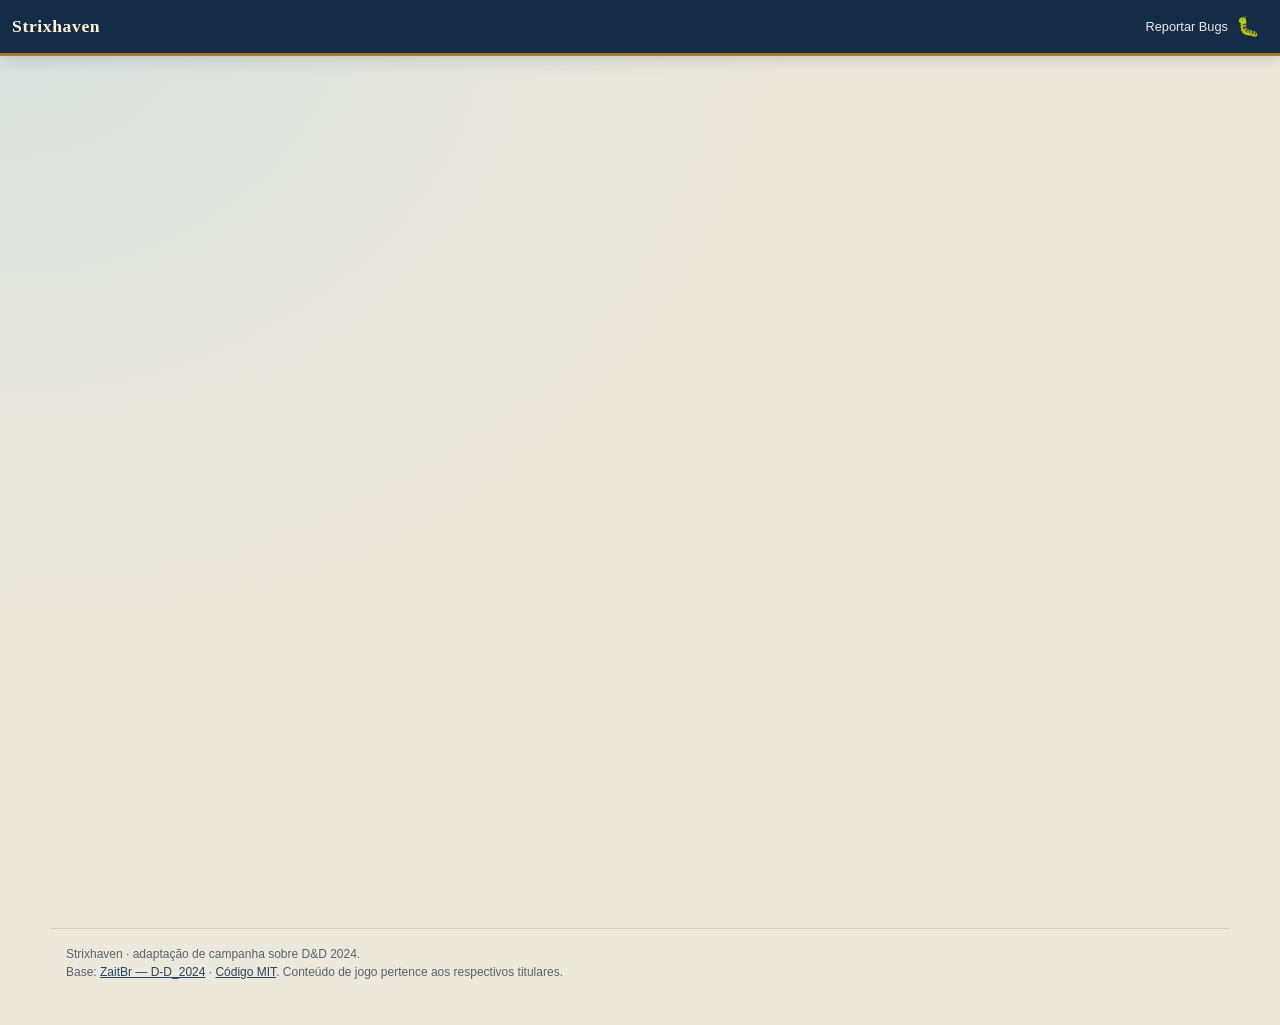
==== site/index.html @ 26463510 "Adiciona personalizacao e recursos de Strixhaven" ====
<!DOCTYPE html>
<html lang="pt-BR">
<head>
  <meta charset="UTF-8">
  <meta http-equiv="Content-Security-Policy" content="default-src 'self'; script-src 'self' 'unsafe-inline' https://www.gstatic.com https://apis.google.com; style-src 'self' 'unsafe-inline'; img-src 'self' data: https://*.googleusercontent.com https://*.google.com; connect-src 'self' https://*.googleapis.com https://firestore.googleapis.com https://*.firebaseio.com https://*.firebaseapp.com https://www.gstatic.com; font-src 'self'; frame-src https://accounts.google.com https://*.firebaseapp.com; object-src 'none'; base-uri 'self';">
  <meta name="viewport" content="width=device-width, initial-scale=1.0">
  <meta name="theme-color" content="#152b43">
  <title>Strixhaven — Fichas de estudantes · D&D 2024</title>
  <link rel="manifest" href="manifest.json">
  <link rel="icon" href="img/strixhaven.svg" type="image/svg+xml">
  <link rel="apple-touch-icon" href="img/strixhaven-192.png">
  <link rel="stylesheet" href="css/app.css">
  <link rel="stylesheet" href="css/strixhaven.css">
</head>
<body>

  <!-- Barra de navegação superior -->
  <header id="app-header">
    <button id="btn-voltar" class="header-btn" style="display:none">
      <svg id="icone-voltar" width="24" height="24" viewBox="0 0 24 24" fill="none" stroke="currentColor" stroke-width="2"><path d="M15 18l-6-6 6-6"/></svg>
    </button>
    <h1 id="header-titulo">Strixhaven <span class="header-versao"></span></h1>
    <!-- Número da build do GitHub Actions. Fica oculto e serve só para
         diagnóstico (aparece no rodapé das notas de versão). O selo visível
         do header é a versão MANUAL, definida em js/versao.js. -->
    <span id="build-numero" hidden>v0</span><!-- VERSION_AUTO -->
    <div id="header-acoes"></div>
    <!-- Separador visual entre o bloco de notas de versão (#header-acoes) e
         o bloco de reportar bug: sem ele os dois grudam e o emoji de um
         parece pertencer ao outro (ver app.css). Some sozinho quando
         #header-acoes está vazio, via CSS. -->
    <span class="header-separador no-print" aria-hidden="true"></span>
    <span id="label-reportar-bug" class="header-rotulo no-print">Reportar Bugs</span>
    <button id="btn-reportar-bug" class="header-btn no-print" title="Reportar problema ou sugestão" aria-label="Reportar Bugs">🐛</button>
  </header>

  <!-- Conteúdo principal (gerenciado pelo router) -->
  <main id="app-content"></main>
  <footer class="sh-creditos no-print">Strixhaven · adaptação de campanha sobre D&amp;D 2024.<br>Base: <a href="https://github.com/ZaitBr-bit/D-D_2024" target="_blank" rel="noopener noreferrer">ZaitBr — D-D_2024</a> · <a href="../LICENSE">Código MIT</a>. Conteúdo de jogo pertence aos respectivos titulares.</footer>

  <!-- Modal reutilizável -->
  <div id="modal-overlay" class="modal-overlay" style="display:none">
    <div id="modal-container" class="modal-container">
      <div id="modal-header" class="modal-header">
        <h2 id="modal-titulo"></h2>
        <button class="modal-fechar" onclick="fecharModal()">&times;</button>
      </div>
      <div id="modal-corpo" class="modal-corpo"></div>
      <div id="modal-acoes" class="modal-acoes"></div>
    </div>
  </div>

  <!-- Toast de notificação -->
  <div id="toast-container" class="toast-container"></div>

  <!-- Scripts como módulos ES -->
  <script type="module" src="js/app.js"></script>

</body>
</html>
---- site/css/app.css ----
/* ============================================================
   D&D 5.5 - Ficha de Personagem - Estilos Principais
   Tema claro, otimizado para impressão PDF
   ============================================================ */

/* --- Reset e base --- */
*, *::before, *::after { box-sizing: border-box; margin: 0; padding: 0; }

:root {
  --bg: #faf8f4;
  --bg-card: #ffffff;
  --bg-input: #f5f2ed;
  --primary: #7b2d26;
  --primary-light: #a0453d;
  --primary-dark: #5a1f1a;
  --secondary: #c4a35a;
  --secondary-light: #e0cc8a;
  --accent: #1a5276;
  --text: #2c2c2c;
  --text-muted: #6b6b6b;
  --text-light: #999;
  --border: #d5cfc5;
  --border-light: #e8e0d4;
  --success: #27ae60;
  --danger: #c0392b;
  --warning: #f39c12;
  --info: #2980b9;
  --radius: 8px;
  --radius-sm: 4px;
  --shadow: 0 2px 8px rgba(0,0,0,0.08);
  --shadow-lg: 0 4px 16px rgba(0,0,0,0.12);
  --header-h: 56px;
  --safe-top: env(safe-area-inset-top, 0px);
  --safe-bottom: env(safe-area-inset-bottom, 0px);
}

html { font-size: 16px; -webkit-text-size-adjust: 100%; }

body {
  font-family: -apple-system, BlinkMacSystemFont, 'Segoe UI', Roboto, sans-serif;
  background: var(--bg);
  color: var(--text);
  line-height: 1.5;
  min-height: 100dvh;
  padding-top: calc(var(--header-h) + var(--safe-top));
  padding-bottom: var(--safe-bottom);
  -webkit-font-smoothing: antialiased;
}

/* --- Header --- */
#app-header {
  position: fixed; top: 0; left: 0; right: 0;
  height: calc(var(--header-h) + var(--safe-top));
  padding-top: var(--safe-top);
  background: var(--primary);
  color: #fff;
  display: flex; align-items: center;
  padding-left: 12px; padding-right: 12px;
  z-index: 100;
  box-shadow: 0 2px 4px rgba(0,0,0,0.2);
}
#app-header h1 {
  flex: 1; font-size: 1.1rem; font-weight: 600;
  white-space: nowrap; overflow: hidden; text-overflow: ellipsis;
}
.header-versao {
  font-size: 0.6em; font-weight: 400; text-transform: lowercase;
  opacity: 0.65; vertical-align: middle;
}
/* Selo de versão clicável: a classe só é aplicada quando a rota atual é a
   home (ver atualizarSeloVersaoClicavel em app.js). Nas demais rotas o
   selo continua sem cursor de mão nem sublinhado -- é texto inerte. */
.header-versao--clicavel {
  cursor: pointer;
  text-decoration: underline dotted;
  text-underline-offset: 2px;
}
.header-versao--clicavel:hover,
.header-versao--clicavel:active {
  opacity: 1;
}
.header-btn {
  background: none; border: none; color: #fff;
  width: 40px; height: 40px; display: flex; align-items: center; justify-content: center;
  cursor: pointer; border-radius: 50%; flex-shrink: 0;
}
.header-btn:active { background: rgba(255,255,255,0.15); }
/* Botão com ícone + rótulo em texto (ex.: "📋 Notas de versão"), diferente
   do .header-btn circular só-ícone (voltar, reportar bug). */
.header-btn-rotulado {
  background: none; border: none; color: #fff;
  height: 40px; padding: 0 10px; display: flex; align-items: center; gap: 6px;
  cursor: pointer; border-radius: 20px; flex-shrink: 0;
  font-size: 0.85rem; white-space: nowrap;
}
.header-btn-rotulado:active { background: rgba(255,255,255,0.15); }
.header-icone { font-size: 1.1rem; line-height: 1; }
.header-rotulo {
  font-size: 0.8rem; color: #fff; opacity: 0.9;
  white-space: nowrap; flex-shrink: 0;
}
#btn-reportar-bug {
  font-size: 1.2rem;
}
#header-acoes { display: flex; align-items: center; gap: 4px; }
/* Separador visual entre o bloco de notas de versão e o de reportar bug.
   Some sozinho quando #header-acoes está vazio (fora da home, sem botão
   de notas -- não há bloco pra separar). */
.header-separador {
  width: 1px; height: 24px; background: rgba(255,255,255,0.25);
  margin: 0 8px; flex-shrink: 0;
}
#header-acoes:empty + .header-separador { display: none; }

@media (max-width: 480px) {
  /* No mobile os rótulos em texto somem e sobra só o ícone, com espaço
     suficiente entre os botões pra não ficar tudo grudado. */
  .header-rotulo { display: none; }
  .header-btn-rotulado { padding: 0; width: 40px; justify-content: center; border-radius: 50%; }
  #header-acoes { gap: 8px; }
  .header-separador { margin: 0 6px; }
}

/* --- Main content --- */
#app-content {
  max-width: 800px;
  margin: 0 auto;
  padding: 16px;
  min-height: calc(100dvh - var(--header-h));
}

/* --- Cards --- */
.card {
  background: var(--bg-card);
  border: 1px solid var(--border-light);
  border-radius: var(--radius);
  box-shadow: var(--shadow);
  padding: 16px;
  margin-bottom: 12px;
}
.card-header {
  display: flex; align-items: center; justify-content: space-between;
  margin-bottom: 12px; padding-bottom: 8px;
  border-bottom: 2px solid var(--primary);
}
.card-header h2 { font-size: 1rem; color: var(--primary); font-weight: 700; }
.card-header h3 { font-size: 0.9rem; color: var(--primary); font-weight: 600; }

/* --- Botões --- */
.btn {
  display: inline-flex; align-items: center; justify-content: center; gap: 6px;
  padding: 10px 20px; border: none; border-radius: var(--radius);
  font-size: 0.9rem; font-weight: 600; cursor: pointer;
  transition: background 0.2s, transform 0.1s;
  text-decoration: none; line-height: 1.2;
  flex-shrink: 0; white-space: nowrap;
}
.btn:active { transform: scale(0.97); }
.btn-primary { background: var(--primary); color: #fff; }
.btn-primary:hover { background: var(--primary-light); }
.btn-secondary { background: var(--border-light); color: var(--text); }
.btn-secondary:hover { background: var(--border); }
.btn-accent { background: var(--accent); color: #fff; }
.btn-accent:hover { background: #236b99; }
.btn-success { background: var(--success); color: #fff; }
.btn-danger { background: var(--danger); color: #fff; }
.btn-outline {
  background: transparent; color: var(--primary);
  border: 2px solid var(--primary);
}
.btn-outline:hover { background: var(--primary); color: #fff; }
.btn-sm { padding: 6px 12px; font-size: 0.8rem; }
.btn-cantrip { background: transparent; color: var(--accent); border: 2px solid var(--accent); font-weight: 700; }
.btn-cantrip:hover { background: var(--accent); color: #fff; }
.btn-lg { padding: 14px 28px; font-size: 1rem; }
.btn-block { width: 100%; }
.btn-icon {
  width: 36px; height: 36px; padding: 0;
  border-radius: 50%; font-size: 1.1rem;
}
.btn:disabled { opacity: 0.5; cursor: not-allowed; }

/* --- Formulários --- */
.form-group { margin-bottom: 14px; }
.form-label {
  display: block; font-size: 0.8rem; font-weight: 600;
  color: var(--text-muted); margin-bottom: 4px; text-transform: uppercase;
  letter-spacing: 0.5px;
}
.form-input, .form-select, .form-textarea {
  width: 100%; padding: 10px 12px;
  border: 1px solid var(--border);
  border-radius: var(--radius-sm);
  font-size: 0.95rem; background: var(--bg-input);
  color: var(--text); transition: border-color 0.2s;
  font-family: inherit;
}
.form-input:focus, .form-select:focus, .form-textarea:focus {
  outline: none; border-color: var(--primary);
  box-shadow: 0 0 0 2px rgba(123,45,38,0.15);
}
.form-textarea { resize: vertical; min-height: 80px; }
.form-select { appearance: none; background-image: url("data:image/svg+xml,%3Csvg xmlns='http://www.w3.org/2000/svg' width='12' height='12' viewBox='0 0 12 12'%3E%3Cpath fill='%236b6b6b' d='M6 8L1 3h10z'/%3E%3C/svg%3E"); background-repeat: no-repeat; background-position: right 12px center; padding-right: 32px; }

.form-check {
  display: flex; align-items: center; gap: 8px;
  padding: 6px 0; cursor: pointer;
}
.form-check input[type="checkbox"], .form-check input[type="radio"] {
  width: 18px; height: 18px; accent-color: var(--primary);
}

/* --- Grid e layout --- */
.row { display: flex; flex-wrap: wrap; gap: 12px; }
.col { flex: 1; min-width: 0; }
.col-2 { flex: 0 0 calc(50% - 6px); }
.col-3 { flex: 0 0 calc(33.33% - 8px); }
.col-4 { flex: 0 0 calc(25% - 9px); }
.text-center { text-align: center; }
.text-right { text-align: right; }
.mt-1 { margin-top: 8px; }
.mt-2 { margin-top: 16px; }
.mt-3 { margin-top: 24px; }
.mb-1 { margin-bottom: 8px; }
.mb-2 { margin-bottom: 16px; }
.gap-1 { gap: 8px; }
.flex { display: flex; }
.flex-wrap { flex-wrap: wrap; }
.items-center { align-items: center; }
.justify-between { justify-content: space-between; }
.hidden { display: none !important; }

/* --- Tags / Badges --- */
.badge {
  display: inline-block; padding: 2px 8px;
  border-radius: 12px; font-size: 0.75rem; font-weight: 600;
  line-height: 1.4;
}
.badge-primary { background: var(--primary); color: #fff; }
.badge-secondary { background: var(--border-light); color: var(--text-muted); }
.badge-accent { background: var(--accent); color: #fff; }
.badge-success { background: #d4edda; color: #155724; }
.badge-warning { background: #fff3cd; color: #856404; }

/* --- Tabelas --- */
.table-wrapper { overflow-x: auto; -webkit-overflow-scrolling: touch; }
table {
  width: 100%; border-collapse: collapse;
  font-size: 0.85rem;
}
th, td { padding: 8px 10px; text-align: left; border-bottom: 1px solid var(--border-light); }
th { font-weight: 700; color: var(--primary); background: #f9f6f2; font-size: 0.8rem; text-transform: uppercase; letter-spacing: 0.3px; white-space: nowrap; }
tr:hover td { background: #faf8f4; }

/* --- Wizard de criação --- */
.wizard-steps {
  display: flex; gap: 0; margin-bottom: 20px;
  overflow-x: auto; -webkit-overflow-scrolling: touch;
  padding-bottom: 4px;
}
.wizard-step {
  flex: 1; min-width: 40px; text-align: center;
  padding: 8px 4px; font-size: 0.7rem; font-weight: 600;
  color: var(--text-muted); position: relative;
  border-bottom: 3px solid var(--border-light);
  transition: all 0.3s;
  cursor: pointer;
  overflow: hidden;
}
.wizard-step-label {
  white-space: nowrap;
  overflow: hidden;
  text-overflow: ellipsis;
}
.wizard-step.active {
  color: var(--primary); border-bottom-color: var(--primary);
}
.wizard-step.done {
  color: var(--success); border-bottom-color: var(--success);
}
.wizard-step-num {
  display: inline-flex; align-items: center; justify-content: center;
  width: 22px; height: 22px; border-radius: 50%;
  background: var(--border-light); color: var(--text-muted);
  font-size: 0.7rem; font-weight: 700; margin-bottom: 2px;
}
.wizard-step.active .wizard-step-num { background: var(--primary); color: #fff; }
.wizard-step.done .wizard-step-num { background: var(--success); color: #fff; }

/* (wizard-nav antigo removido - agora usa wizard-nav-fixed) */

/* --- Card de opção unificado (ui-opcoes.js) ---
   Substitui .selection-card, .magia-card e .levelup-subclasse-card.
   Duas densidades: `ampla` para 1-entre-poucos, `densa` para N-entre-muitos. */
.opcao-grid { display: grid; gap: 8px; }
.opcao-grid.ampla { grid-template-columns: repeat(auto-fill, minmax(140px, 1fr)); }
/* Densa reproduz a .magias-grid antiga (app.css ~803): coluna via
   auto-fill(180px) DESDE SEMPRE, sem breakpoint nenhum -- 2 colunas ja
   cabiam a partir de ~368px de largura (2*180+8 de gap = 368). A versao
   anterior desta regra travava em 1 coluna ate 480px e so ai trocava pra
   auto-fill(200px): achado da Rodada 2 de correcao da Task 9 (I2), a GRADE
   nunca tinha sido comparada, so o CARD. `margin-top: 8px` tambem vem da
   .magias-grid -- sem ele, cabecalhos como "Magias Especiais" (grimorio.js,
   margin:8px 0 4px) colapsavam pra 8px acima da grade e agora ficavam 4px. */
.opcao-grid.densa { grid-template-columns: repeat(auto-fill, minmax(180px, 1fr)); margin-top: 8px; }

/* Padding/text-align/overflow INCONDICIONAIS na base, igual ao
   .selection-card antigo (que sempre teve `padding: 12px`, `text-align:
   center` e `overflow: hidden`, dentro ou fora de grade -- confirmado lendo
   o .selection-card original, HEAD:site/css/app.css antes desta migração).
   Task 8 corrigiu o padding pela raiz: antes ele só existia dentro de
   .opcao-grid.ampla/.densa, e todo .opcao-card fora de grade -- os popups de
   escolha de classe/traço/ferramenta/equipamento, e o card de condição na
   ficha -- ficava sem respiro nenhum entre a borda e o texto.
   Achado I1 da revisão final: `text-align: center` e `overflow: hidden`
   tiveram a MESMA falha estrutural que o padding já teve -- `text-align`
   morava só em `.opcao-grid.ampla .opcao-card` (escopado por grade) e
   `overflow` nunca tinha sido levado para `.opcao-card` nenhum. Seis cards
   migrados vivem fora de qualquer `.opcao-grid` (creator/passo-classe.js:
   110,126,140; passo-especie.js:128; passo-antecedente.js:147;
   passo-equipamento.js:334) e perderam a centralização; sem overflow:hidden,
   conteúdo longo vaza da borda em vez de ser cortado. Densa (que nunca foi
   centralizada -- o .magia-card original não tinha text-align nenhum, texto
   à esquerda por fluxo normal) ganha o override de volta logo abaixo, no
   mesmo bloco que já escopa os outros valores específicos dela. */
.opcao-card {
  padding: 12px;
  border: 2px solid var(--border-light);
  border-radius: var(--radius);
  background: var(--bg-card);
  cursor: pointer;
  transition: border-color 0.2s, background 0.2s, box-shadow 0.2s;
  position: relative;
  overflow: hidden;
  text-align: center;
  user-select: none;
}
.opcao-card:hover { border-color: var(--primary-light); background: #fef9f8; }
.opcao-card.selecionada {
  border-color: var(--primary); background: #fef2f0;
  box-shadow: 0 0 0 1px var(--primary);
}
/* Densa sobrepõe com os valores que o .magia-card (regra antiga, ainda em
   app.css, linha ~772) sempre teve. Achado da Rodada 1 de correcao da
   Task 9: ao escrever o bloco unificado (Task 1) so os valores do
   .selection-card (ampla) foram levados pra base -- o .magia-card (densa)
   tinha um conjunto proprio de valores para varias destas propriedades, e
   nenhuma delas tinha sido escopada por densidade. Resultado medido: os 76
   cards de magia, ao herdar .opcao-card na Task 9, mudaram de fonte, cor de
   selecao, arredondamento de canto e cor de hover -- exatamente o que este
   bloco corrige, um valor por vez, comparado com o .magia-card original.
   `text-align: left` (achado I1 da revisão final): densa nunca foi
   centralizada -- ver comentário do bloco base, acima. */
.opcao-grid.densa .opcao-card { padding: 8px 10px; border-radius: var(--radius-sm); text-align: left; }
.opcao-grid.densa .opcao-card:hover { background: #faf8f4; }
/* copia literal da expressao do .magia-card.selecionada (linha ~787) --
   NAO converter pra hexadecimal, o color-mix e o valor real la. */
.opcao-grid.densa .opcao-card.selecionada { background: color-mix(in srgb, var(--primary) 8%, white); }

/* `justify-content: center` INCONDICIONAL (achado I1 da revisão final):
   igual ao padding/text-align acima, centralizar o título só valia dentro de
   `.opcao-grid.ampla .opcao-card .opcao-nome` -- fora de grade nenhuma
   densidade sobrepunha o `space-between` da base, e um `<div class=
   "opcao-nome">` com um único filho de texto vira flex-start com
   `justify-content: space-between` (a regra CSS de distribuição com 1 item
   só), então o título ficava colado à esquerda mesmo com `text-align:
   center` inline no HTML (que não tem efeito nenhum no eixo principal de um
   filho flex -- quem manda ali é justify-content). Nenhum adaptador de
   opcoes-dominio.js popula `tags` hoje (todos devolvem `[]`), então não há
   caso real de dois filhos brigando por espaço para `center` atrapalhar; se
   isso mudar, cabe reavaliar. Densa cancela `display:flex` inteiro (ver
   `display: block` duas regras abaixo), então esta mudança não afeta densa.
   `cursor: pointer` e `-webkit-tap-highlight-color: transparent` (achado I4
   da revisão final): o `.magia-card-nome` antigo sempre teve essas duas
   declarações (era o alvo real do toque/clique que abre a descrição da
   magia -- grimorio.js e bruxo.js compensavam com `style="cursor:pointer"`
   inline; creator/passo-magias.js:172,460 e levelup-ui.js:1186 tinham o
   mesmo listener vivo no nome mas ficaram sem a declaração, e sem o
   `-webkit-tap-highlight-color` nenhum dos cinco tinha). */
.opcao-card .opcao-nome {
  font-weight: 700; font-size: 0.9rem; color: var(--text); line-height: 1.2;
  display: flex; justify-content: center; align-items: baseline; gap: 8px;
  cursor: pointer; -webkit-tap-highlight-color: transparent;
}
/* Densa: fonte do nome do .magia-card-nome era 0.85rem (base do bloco unificado
   veio do .selection-card .card-nome, que sempre foi 0.9rem -- valores
   diferentes, nunca escopados por densidade ate aqui).
   `display: block` TAMBEM precisou entrar aqui -- achado por MEDICAO, nao
   so por leitura do CSS, e corrigido em DUAS rodadas: a Rodada 1 corrigiu
   so o `justify-content` (um card com badge de dominio mostrava a estrela
   colada na esquerda e o nome empurrado/cortado na direita), mas deixou
   `display: flex`, `gap: 8px` e `align-items: baseline` intocados no mesmo
   bloco -- a revisao da Rodada 2 (C1) apontou que os TRES seguiam
   divergentes pelo MESMO motivo: `.badge-dominio` tem `margin-right: 4px`
   (app.css ~900); no fluxo normal antigo do `.magia-card-nome` (nunca teve
   flex nenhum) a separacao badge-nome era esse 4px mais o espaco de texto
   entre o `</span>` e o nome (~7,4px medidos); como filho flex, esse espaco
   em branco e descartado e quem manda e o `gap: 8px` -- uns 12px, 62% a
   mais. `display: block` neutraliza justify-content/gap/align-items de uma
   vez so (nenhum dos tres faz efeito fora de flex/grid), entao a linha de
   `justify-content: flex-start` da Rodada 1 virou redundante e saiu daqui. */
.opcao-grid.densa .opcao-card .opcao-nome { font-size: 0.85rem; display: block; }
.opcao-card .opcao-tags {
  font-size: 0.65rem; text-transform: uppercase; letter-spacing: 0.04em;
  color: var(--text-muted); font-weight: 700; white-space: nowrap;
}
.opcao-card .opcao-resumo {
  font-size: 0.75rem; color: var(--text-muted); margin-top: 4px;
}
/* Densa: .magia-card-meta era 0.7rem, tinha `display:flex; gap:6px;
   flex-wrap:wrap` (varias tags de escola/conc./M$ lado a lado com respiro
   fixo) -- isso vale em qualquer profundidade, por isso descendente (sem
   `>`) abaixo.
   O `margin-top`, porem, PRECISA saber a profundidade -- diagnostico
   corrigido na Rodada 2 (I3), o da Rodada 1 estava errado (atribuia a
   diferenca a "estrutura interna" e "resumo as vezes vazio" do bruxo.js,
   sem justificar o numero). O `gap: 2px` antigo vivia no PROPRIO
   `.magia-card` (pai flex-column), e so afeta filhos DIRETOS em fluxo
   normal -- em 4 dos 5 arquivos `.opcao-nome`/`.opcao-resumo` sao filhos
   diretos do card (o `.opcao-check` e absolute, sai do fluxo, entao sobra
   so nome+resumo pro gap:2px separar). Em bruxo.js (linhas ~347-368) o
   card monta `.opcao-card > div[flex;gap:6px] > div[flex:1] >
   (.opcao-nome, .opcao-resumo)` -- nome e resumo sao NETOS do card, o
   `gap: 2px` do avo nunca os alcancava: separacao ANTIGA de 0px ali,
   sempre, resumo vazio ou nao. Por isso o margin-top e feito em duas
   regras: 0 por padrao (qualquer profundidade, bate com bruxo.js) e 2px
   só quando `.opcao-resumo` é filho DIRETO do card (`>`, bate com os
   outros 4 arquivos) -- a mais especifica por ordem de declaracao (mesma
   especificidade do seletor descendente, o `>` nao soma pontos) vence
   quando as duas batem. */
.opcao-grid.densa .opcao-card .opcao-resumo {
  font-size: 0.7rem; margin-top: 0;
  display: flex; gap: 6px; flex-wrap: wrap;
}
.opcao-grid.densa .opcao-card > .opcao-resumo { margin-top: 2px; }

/* Marcador de seleção: um círculo no canto, que é a forma já usada pelas
   telas de magia (76 cards). É a ÚNICA forma de marcar seleção -- tanto os
   cards migrados quanto os que montarSeletor desenha usam este marcador. */
.opcao-card .opcao-check {
  position: absolute; top: 2px; right: 2px;
  width: 28px; height: 28px; border-radius: 50%;
  border: 2px solid var(--border); background: white;
  display: flex; align-items: center; justify-content: center;
  font-size: 0.8rem; color: white; transition: all 0.2s;
  cursor: pointer; -webkit-tap-highlight-color: transparent; z-index: 2;
}
.opcao-card.selecionada .opcao-check { background: var(--primary); border-color: var(--primary); }
.opcao-card.selecionada .opcao-check::after { content: '\2713'; }
.opcao-card.bloqueada .opcao-check { pointer-events: none; }
/* Densidade ampla (1-entre-poucos: classe/especie/antecedente/alinhamento do
   criador, migrados na Task 7) reproduz o comportamento antigo do
   .selection-card .card-check: o marcador fica OCULTO ate o card ser
   selecionado, e so entao aparece. NAO mexe na densa -- e o vocabulario que
   as telas de magia (76 cards, ainda .magia-card hoje) vao herdar na Task 9,
   e la o anel SEMPRE visivel e o comportamento pretendido (e o que
   .magia-card-check ja faz). Escopar por densidade evita que a correcao
   visual desta tarefa mude o marcador que a Task 9 ainda vai migrar.
   Sem padding-right reservado: o .selection-card antigo tambem nao
   reservava espaco para o circulo (nem quando 20px, sempre oculto por
   padrao) -- reservar aqui deixaria o nome permanentemente descentralizado
   no estado NAO selecionado, que e o estado mais comum e por isso o que
   mais importa bater com o original (medido em 02-vs-original.png). */
.opcao-grid.ampla .opcao-card .opcao-check { display: none; }
.opcao-grid.ampla .opcao-card.selecionada .opcao-check { display: flex; }
/* DEFEITO da Task 2, achado e corrigido na Task 13: sem `display` proprio,
   este <div> herdava o padrao de bloco e ocupava a LARGURA INTEIRA do
   card -- so o TEXTO ficava embaixo (bloco seguinte de `.opcao-resumo`
   quebra linha antes dele), mas a AREA CLICAVEL ia de borda a borda. Com
   um resumo que quebra em exatamente duas linhas -- o que os 75 talentos
   fazem, de sobra, por variarem muito de tamanho -- essa faixa cai bem no
   centro geometrico do card, e tanto um clique automatizado no centro
   quanto o dedo de quem mira o meio do card pra selecionar acaba abrindo
   "ver detalhes" em vez de marcar o talento (talentos-levelup.spec.mjs,
   caso Artifista, reproduzia isso 100% das vezes). `display: inline-block`
   faz a caixa encolher pro tamanho do proprio texto -- continua na sua
   propria linha (o bloco anterior, `.opcao-resumo`, sempre quebra linha
   antes dele, com ou sem isto) e continua respeitando o `text-align` do
   card (centralizado em `.opcao-grid.ampla`, a esquerda em `.densa`,
   IGUAL a antes) -- so a caixa invisivel de clique fica do tamanho do
   texto, nao do card. Nada muda visualmente (medido no navegador: mesma
   posicao/tamanho de texto nas duas densidades, antes e depois). */
.opcao-card .opcao-ver {
  display: inline-block;
  font-size: 0.72rem; color: var(--primary); margin-top: 4px;
  cursor: pointer; -webkit-tap-highlight-color: transparent;
}
/* O detalhe da opção não é mais embutido no card: "ver detalhes" abre um
   popup empilhado (ver abrirDetalheOpcao em ui-opcoes.js). Expandir dentro
   do card empurrava a lista inteira para baixo, justamente quando o jogador
   está comparando opções -- por isso as regras `.opcao-detalhe`/`.aberta`
   saíram daqui. */

/* Bloqueada: continua legível, mas fora da seleção. */
.opcao-card.bloqueada {
  opacity: 0.45; background: var(--bg-input); cursor: not-allowed;
  pointer-events: none;
}
.opcao-card .opcao-motivo {
  font-size: 0.72rem; color: var(--text-muted); font-style: italic; margin-top: 3px;
}

/* Cabeçalho de grupo e linha que revela as bloqueadas do grupo. */
.opcao-grupo {
  font-size: 0.7rem; font-weight: 700; text-transform: uppercase;
  letter-spacing: 0.05em; color: var(--text-muted);
  margin: 12px 0 4px; padding-bottom: 2px;
  border-bottom: 1px solid var(--border-light);
  display: flex; justify-content: space-between; gap: 8px;
}
.opcao-revelar {
  font-size: 0.72rem; color: var(--primary);
  border: 1px dashed var(--border); border-radius: var(--radius-sm);
  padding: 5px 9px; margin-top: 6px; cursor: pointer; background: var(--bg-card);
}

/* Filtros rápidos: reaproveita a aparência de .chip, sem o comportamento. */
.opcao-filtros { display: flex; flex-wrap: wrap; gap: 4px; margin-bottom: 8px; }
.opcao-filtro {
  font-size: 0.75rem; border: 1px solid var(--border); border-radius: 999px;
  padding: 3px 10px; cursor: pointer; background: var(--bg-card); color: var(--text);
}
.opcao-filtro.ativo { background: var(--primary); color: #fff; border-color: var(--primary); }
.opcao-contagem { font-size: 0.72rem; color: var(--text-muted); margin-bottom: 6px; }

/* Troca em dois passos (montarTroca). */
.opcao-passo { margin-bottom: 10px; }
.opcao-passo-num {
  display: inline-block; width: 18px; height: 18px; border-radius: 50%;
  background: var(--primary); color: #fff; font-size: 0.7rem;
  text-align: center; line-height: 18px; font-weight: 700; margin-right: 5px;
}
.opcao-passo.resolvido { opacity: 0.6; }
.opcao-passo-alterar {
  font-size: 0.72rem; color: var(--text-muted);
  text-decoration: underline; cursor: pointer; margin-left: 8px;
}

/* --- Atributos (display) --- */
.atributos-grid {
  display: grid;
  grid-template-columns: repeat(3, 1fr);
  gap: 10px;
}
.atributo-box {
  text-align: center; padding: 12px 8px;
  border: 2px solid var(--border);
  border-radius: var(--radius);
  background: var(--bg-card);
}
.atributo-nome {
  font-size: 0.65rem; font-weight: 700;
  text-transform: uppercase; color: var(--text-muted);
  letter-spacing: 0.5px;
}
.atributo-mod {
  font-size: 1.6rem; font-weight: 800;
  color: var(--primary); line-height: 1.2;
}
.atributo-valor {
  font-size: 0.8rem; color: var(--text-muted);
  background: var(--bg-input); border-radius: 10px;
  display: inline-block; padding: 1px 10px; margin-top: 4px;
}
.atributo-box.destaque { border-color: var(--primary); }

/* --- Ficha stats --- */
.stats-row {
  display: flex; flex-wrap: wrap; gap: 8px;
  justify-content: center; margin-bottom: 12px;
}
.stat-box {
  text-align: center; padding: 8px 14px;
  border: 2px solid var(--border);
  border-radius: var(--radius);
  min-width: 80px;
}
.stat-label { font-size: 0.65rem; font-weight: 700; text-transform: uppercase; color: var(--text-muted); }
.stat-value { font-size: 1.3rem; font-weight: 800; color: var(--primary); }
.stat-unit { font-size: 0.55em; font-weight: 600; color: var(--text-muted); }

/* --- Proficiencias de Equipamento --- */
.prof-equip-row {
  display: flex; flex-wrap: wrap; gap: 6px 16px;
  justify-content: center; align-items: center;
  margin-bottom: 12px; padding: 6px 12px;
  background: var(--bg-card); border-radius: var(--radius);
  border: 1px solid var(--border-light);
}
.prof-equip-group {
  display: flex; align-items: center; gap: 4px; flex-wrap: wrap;
}
.prof-equip-label {
  font-size: 0.7rem; font-weight: 700; text-transform: uppercase;
  color: var(--text-muted); margin-right: 2px;
}
.prof-equip-badge {
  font-size: 0.7rem; font-weight: 600; padding: 2px 8px;
  border-radius: 10px; white-space: nowrap;
}
.prof-equip-armadura { background: rgba(52,152,219,0.12); color: #2980b9; border: 1px solid rgba(52,152,219,0.25); }
.prof-equip-arma { background: rgba(192,57,43,0.1); color: #c0392b; border: 1px solid rgba(192,57,43,0.2); }
.prof-equip-nenhuma { background: var(--border-light); color: var(--text-muted); border: 1px solid var(--border); font-style: italic; }
.prof-equip-extra { font-style: italic; border-style: dashed !important; }

/* --- Secao de HP reorganizada --- */
.hp-section {
  display: flex; align-items: center; justify-content: center;
  gap: 16px; flex-wrap: wrap; margin-bottom: 4px;
}
.hp-main {
  display: flex; flex-direction: column; align-items: center; gap: 6px;
  flex: 1; min-width: 180px;
}
.hp-pv-display { text-align: center; }
.hp-pv-label {
  font-size: 0.7rem; font-weight: 700; text-transform: uppercase; color: var(--text-muted);
}
.hp-pv-value { font-size: 1.4rem; font-weight: 800; }
.hp-buttons { display: flex; gap: 6px; justify-content: center; }
.hp-secondary {
  display: flex; gap: 12px; align-items: stretch;
}
.hp-sub-box {
  text-align: center; padding: 8px 14px;
  border: 1px solid var(--border-light); border-radius: var(--radius);
  background: var(--bg-card); min-width: 90px;
  display: flex; flex-direction: column; justify-content: center; align-items: center;
}
.hp-sub-label {
  font-size: 0.65rem; font-weight: 700; text-transform: uppercase;
  color: var(--text-muted); margin-bottom: 2px;
}
.hp-sub-value { font-size: 1.05rem; font-weight: 700; }

/* Inspiracao Heroica - botao integrado */
.hp-inspiracao {
  display: flex; flex-direction: column; align-items: center; justify-content: center;
  gap: 3px; cursor: pointer; user-select: none;
  -webkit-tap-highlight-color: transparent;
  padding: 8px 14px; border-radius: var(--radius);
  border: 2px solid var(--border); background: var(--bg-card);
  transition: all 0.25s ease; min-width: 80px;
}
.hp-inspiracao:hover { border-color: var(--primary); background: rgba(52,73,94,0.06); }
.hp-inspiracao-ativa {
  border-color: #f1c40f !important; background: linear-gradient(135deg, #f39c12, #f1c40f) !important;
  box-shadow: 0 2px 8px rgba(241,196,15,0.35);
}
.hp-inspiracao-ativa:hover { background: linear-gradient(135deg, #e67e22, #f39c12) !important; }
.hp-inspiracao-ativa svg { fill: #fff; }
.hp-inspiracao-texto {
  font-size: 0.6rem; font-weight: 700; text-transform: uppercase;
  color: var(--text-muted); line-height: 1;
}
.hp-inspiracao-ativa .hp-inspiracao-texto { color: #fff; }

/* --- Perícias --- */
.pericias-lista { columns: 2; column-gap: 12px; }
.pericia-item {
  display: flex; align-items: center; gap: 6px;
  padding: 4px 0; font-size: 0.95rem;
  break-inside: avoid;
}
.pericia-prof {
  width: 14px; height: 14px; border-radius: 50%;
  border: 2px solid var(--border);
  flex-shrink: 0;
}
.pericia-prof.ativo { background: var(--primary); border-color: var(--primary); }
.pericia-prof.expertise { background: var(--secondary); border-color: var(--secondary); }
.pericia-bonus { font-weight: 700; min-width: 24px; text-align: right; color: var(--primary); }
.pericia-nome { color: var(--text); flex: 1; }

/* Badges de Vantagem/Desvantagem nas pericias */
.pericia-vd-badge {
  display: inline-flex;
  align-items: center;
  justify-content: center;
  width: 18px;
  height: 18px;
  border-radius: 4px;
  font-size: 0.6rem;
  font-weight: 800;
  flex-shrink: 0;
  line-height: 1;
  cursor: help;
}
.pericia-vd-badge.vantagem {
  background: var(--success);
  color: #fff;
}
.pericia-vd-badge.desvantagem {
  background: var(--danger);
  color: #fff;
}
.pericia-vd-badge.neutro {
  background: var(--text-muted);
  color: #fff;
  font-size: 0.7rem;
}

/* --- Salvaguardas --- */
.salvaguardas-grid {
  display: grid; grid-template-columns: repeat(2, 1fr);
  gap: 4px;
}
.salva-item {
  display: flex; align-items: center; gap: 6px;
  padding: 6px 8px; font-size: 0.85rem;
  border-radius: var(--radius-sm);
}
.salva-item.proficiente { background: #f0faf4; }

/* --- Inventário --- */
.inv-item {
  display: flex; align-items: center; gap: 8px;
  padding: 10px; border-bottom: 1px solid var(--border-light);
  transition: background 0.2s, opacity 0.2s;
}
.inv-item:last-child { border-bottom: none; }
.inv-item-nome { font-weight: 600; font-size: 0.9rem; }
.inv-item-detalhe { font-size: 0.8rem; color: var(--text-muted); }
.inv-item-acoes { display: flex; gap: 4px; align-items: center; flex-shrink: 0; }

/* Inventário: item equipado */
.inv-item-equipado {
  background: linear-gradient(90deg, rgba(45,106,79,0.06) 0%, transparent 100%);
  border-left: 3px solid var(--success, #2d6a4f);
}

/* Inventário: item com quantidade zero */
.inv-item-zerado {
  opacity: 0.4;
}

/* Inventário: seção título */
.inv-secao-titulo {
  font-size: 0.7rem;
  font-weight: 700;
  text-transform: uppercase;
  letter-spacing: 1px;
  color: var(--text-muted);
  padding: 8px 10px 4px;
  border-bottom: 1px solid var(--border-light);
  background: rgba(0,0,0,0.02);
  display: flex;
  justify-content: space-between;
  align-items: center;
  cursor: pointer;
  user-select: none;
  transition: background 0.2s;
}
.inv-secao-titulo:hover {
  background: rgba(0,0,0,0.05);
}
.inv-secao-chevron {
  font-size: 0.8rem;
  transition: transform 0.2s ease;
  display: inline-block;
}
.inv-secao-titulo.inv-secao-colapsada .inv-secao-chevron {
  transform: rotate(-90deg);
}
.inv-secao-body.inv-secao-body-oculto {
  display: none;
}

/* Detalhes: header colapsável */
.detalhes-header-colapsavel {
  cursor: pointer;
  user-select: none;
}
.detalhes-header-colapsavel:hover {
  background: rgba(0,0,0,0.03);
}
.detalhes-chevron {
  font-size: 0.85rem;
  color: var(--text-muted);
  transition: transform 0.2s ease;
  display: inline-block;
}
.detalhes-header-colapsado .detalhes-chevron {
  transform: rotate(-90deg);
}
.detalhes-body-oculto {
  display: none;
}

/* Inventário: handle de drag */
.inv-drag-handle {
  cursor: grab; color: var(--text-muted); font-size: 1rem;
  user-select: none; padding: 6px 4px; opacity: 0.7;
  transition: opacity 0.2s; touch-action: none;
}
.inv-item:hover .inv-drag-handle { opacity: 1; }
.inv-drag-handle:active { cursor: grabbing; }

/* Inventário: drag & drop estados */
.inv-item-dragging { opacity: 0.4; background: var(--bg-muted, #f0ece4); }
.inv-item-dragover { border-top: 2px solid var(--primary); }

/* Inventário: label equipar compacta */
.inv-equip-label { font-size: 0.75rem; white-space: nowrap; }

/* Inventário: botões mover */
.inv-btn-mover {
  background: none; border: 1px solid var(--border-light);
  border-radius: var(--radius-sm); cursor: pointer;
  font-size: 0.7rem; padding: 2px 5px; color: var(--text-muted);
}
.inv-btn-mover:hover { background: var(--bg-muted, #f0ece4); color: var(--text); }

/* --- Badges de proficiência --- */
.badge-prof {
  background: var(--success, #2d6a4f); color: #fff;
  font-size: 0.65rem; padding: 1px 6px; border-radius: 10px;
  font-weight: 600;
}
.badge-no-prof {
  background: var(--text-muted); color: #fff;
  font-size: 0.65rem; padding: 1px 6px; border-radius: 10px;
  font-weight: 600; opacity: 0.7;
}
.badge-prof-sm {
  background: var(--success, #2d6a4f); color: #fff;
  font-size: 0.6rem; padding: 0 4px; border-radius: 8px;
  font-weight: 600; vertical-align: middle;
}
.badge-no-prof-sm {
  background: #c4a882; color: #fff;
  font-size: 0.6rem; padding: 0 4px; border-radius: 8px;
  font-weight: 600; vertical-align: middle; opacity: 0.7;
}
.badge-warn {
  background: #e67700; color: #fff;
  font-size: 0.6rem; padding: 1px 6px; border-radius: 10px;
  font-weight: 600;
}

/* Item com/sem proficiência nos seletores */
.item-proficiente { opacity: 1; }
.item-sem-prof { opacity: 0.75; }
.item-sem-prof:hover { opacity: 1; }

/* Filtros de arma/armadura */
.filtro-arma.active, .filtro-armadura.active, .filtro-inv-cat.active {
  background: var(--primary); color: #fff; border-color: var(--primary);
}

/* --- Magias --- */
/* Tags de identificação rápida de magia na ficha */
.magia-tags {
  display: flex; flex-wrap: wrap; gap: 4px; margin-top: 3px;
}
.magia-tag {
  display: inline-flex; align-items: center;
  font-size: 0.65rem; font-weight: 600;
  padding: 1px 6px; border-radius: 9px;
  line-height: 1.4; white-space: nowrap;
  border: 1px solid transparent;
}
.tag-escola { background: #f0ece4; color: #7a6840; border-color: #e0d8c8; }
.tag-tempo { background: #e8f0e8; color: #3a6a3a; border-color: #c8dcc8; }
.tag-acao { background: #e8f0e8; color: #3a6a3a; border-color: #c8dcc8; }
.tag-acao-bonus { background: #e3f2fd; color: #1565c0; border-color: #90caf9; font-weight: 700; }
.tag-reacao { background: #fff8e1; color: #b45309; border-color: #fde68a; }
.tag-conc { background: #fff3e0; color: #c17a00; border-color: #ffe0b0; }
.tag-inst { background: #f3e5f5; color: #6a1b9a; border-color: #e1bee7; }
.tag-dur { background: #fce4ec; color: #ad1457; border-color: #f8bbd0; }
.tag-alcance { background: #ede7f6; color: #5e35b1; border-color: #d1c4e9; }

/* Layout legado mantido para ficha / impressão */
.magia-item {
  padding: 10px; border: 1px solid var(--border-light);
  border-radius: var(--radius-sm); margin-bottom: 6px;
  cursor: pointer; transition: background 0.2s;
}
.magia-item:hover { background: #faf8f4; }
.magia-item.preparada { border-left: 3px solid var(--primary); }
.magia-nome { font-weight: 700; font-size: 0.9rem; }
.magia-meta { font-size: 0.75rem; color: var(--text-muted); display: flex; flex-wrap: wrap; gap: 8px; margin-top: 2px; }
.magia-desc { font-size: 0.85rem; margin-top: 6px; line-height: 1.5; display: none; }
.magia-item.expandida .magia-desc { display: block; }

/* Contadores de magias preparadas/conhecidas */
.magia-contadores {
  display: flex; flex-wrap: wrap; gap: 6px; margin-bottom: 12px;
}
.magia-contador {
  font-size: 0.78rem; font-weight: 600; padding: 3px 8px;
  border-radius: 12px; background: var(--surface-variant);
  border: 1px solid var(--border-light);
}
.magia-contador.contador-cheio { background: #e8f5e9; border-color: var(--success); color: var(--success); }
.magia-contador.contador-excedido { background: #ffebee; border-color: var(--danger); color: var(--danger); }
.magia-contador.contador-dominio { background: #fff8e1; border-color: var(--secondary); color: #8d6e00; }

/* Magias de domínio (sempre preparadas) */
.magia-dominio { border-left: 3px solid var(--secondary); }
.badge-dominio { color: var(--secondary); font-size: 0.8rem; margin-right: 4px; }

/* Botão de remover/despreparar magia */
.btn-magia-remover {
  font-size: 0.7rem; padding: 2px 6px; border-radius: 4px;
  background: transparent; color: var(--danger); border: 1px solid var(--danger);
  cursor: pointer; transition: background 0.2s, color 0.2s;
}
.btn-magia-remover:hover { background: var(--danger); color: #fff; }

/* Magia já adicionada (opacidade reduzida na busca) */
.magia-ja-adicionada { opacity: 0.5; cursor: default !important; }

/* Espaços de magia */
.slots-grupo {
  display: flex; align-items: center; gap: 8px;
  padding: 6px 0;
}
.slots-grupo label { font-size: 0.85rem; font-weight: 600; min-width: 80px; }
.slot-bolha {
  width: 24px; height: 24px; border-radius: 50%;
  border: 2px solid var(--primary); cursor: pointer;
  transition: background 0.2s;
}
.slot-bolha.usado { background: var(--primary); }
.slot-bolha.slot-extra {
  border-style: dashed;
  opacity: 0.8;
}

/* --- Home: lista de personagens --- */
.char-list { display: flex; flex-direction: column; gap: 10px; }
.char-card {
  display: flex; align-items: center; gap: 12px;
  padding: 14px; cursor: pointer;
  transition: box-shadow 0.2s;
}
.char-card:hover { box-shadow: var(--shadow-lg); }
.char-avatar {
  width: 48px; height: 48px; border-radius: 50%;
  background: var(--primary); color: #fff;
  display: flex; align-items: center; justify-content: center;
  font-size: 1.2rem; font-weight: 800; flex-shrink: 0;
  overflow: hidden;
}
.char-avatar img {
  width: 100%;
  height: 100%;
  object-fit: cover;
  border-radius: 50%;
}
.char-info { flex: 1; }
.char-nome { font-weight: 700; font-size: 1rem; }
.char-detalhe { font-size: 0.8rem; color: var(--text-muted); }
.char-nivel { font-size: 0.85rem; font-weight: 700; color: var(--primary); }

/* --- Vazia state --- */
.empty-state {
  text-align: center; padding: 40px 20px;
  color: var(--text-muted);
}
.empty-state svg { margin-bottom: 16px; opacity: 0.4; }
.empty-state h2 { font-size: 1.2rem; margin-bottom: 8px; color: var(--text); }
.empty-state p { margin-bottom: 20px; }

/* --- Modal --- */
.modal-overlay {
  position: fixed; inset: 0;
  background: rgba(0,0,0,0.5);
  z-index: 200; display: flex;
  align-items: flex-end; justify-content: center;
  animation: fadeIn 0.2s;
}
.modal-container {
  background: var(--bg-card);
  border-radius: var(--radius) var(--radius) 0 0;
  width: 100%; max-width: 600px;
  max-height: 85dvh; overflow-y: auto;
  animation: slideUp 0.3s;
  padding-bottom: var(--safe-bottom);
}
.modal-header {
  display: flex; align-items: center; justify-content: space-between;
  padding: 16px; border-bottom: 1px solid var(--border-light);
  position: sticky; top: 0; background: var(--bg-card); z-index: 3;
}
.modal-header h2 { font-size: 1rem; font-weight: 700; }
.modal-fechar {
  width: 32px; height: 32px; border: none; background: none;
  font-size: 1.5rem; cursor: pointer; color: var(--text-muted);
  display: flex; align-items: center; justify-content: center;
  border-radius: 50%;
}
.modal-fechar:hover { background: var(--bg-input); }
.modal-corpo { padding: 16px; }
/* Rodapé de ações FIXO no fim do modal. Quem rola é o `.modal-container`
   (max-height 85dvh, overflow-y auto), e o cabeçalho já era sticky no topo --
   só o rodapé rolava junto com o conteúdo. Em listas longas, como os 75
   talentos do "Adicionar Talento", isso obrigava a rolar até o fim para achar
   Cancelar/Adicionar. Precisa de fundo opaco, senão os cards passam por baixo.
   Em modal curto, que não chega a rolar, `sticky` não tira o rodapé do lugar:
   ele fica no fluxo normal, como antes.

   z-index 3, e não 1 (bug relatado em 2026-08-13, print do "Adicionar
   Talento" no celular): o fundo opaco resolve o CORPO do card, mas não um
   descendente dele com z-index próprio. `.opcao-check` tem `z-index: 2`
   (regra do marcador de seleção, acima) e `.opcao-card` é
   `position: relative` SEM `z-index` -- e position relative com z-index
   auto NÃO abre contexto de empilhamento. Resultado: o círculo disputava a
   pilha direto com este rodapé e vencia, aparecendo solto sobre o botão
   "Adicionar" (o card em volta passava por baixo, porque o corpo é
   z-index auto). Qualquer valor > 2 resolve; 3 mantém a distância mínima
   e não invade as faixas já usadas no arquivo (overlay 200, toast 300).
   O cabeçalho subiu junto, pelo mesmo motivo e na mesma ponta. */
.modal-acoes {
  padding: 12px 16px; display: flex; gap: 8px; justify-content: flex-end;
  border-top: 1px solid var(--border-light);
  position: sticky; bottom: 0; background: var(--bg-card); z-index: 3;
}
/* Modal sem botões (o popup de detalhe, por exemplo) não pode exibir uma
   barra vazia com padding e borda presa no rodapé. */
.modal-acoes:empty { display: none; }

/* A largura do modal não comporta seis cards de atributo sem corte. */
.modal-corpo .atributos-grid-edicao {
  grid-template-columns: repeat(3, minmax(0, 1fr));
}
.modal-corpo .atributos-grid-edicao .atributo-box { min-width: 0; }

@keyframes fadeIn { from { opacity: 0; } to { opacity: 1; } }
@keyframes slideUp { from { transform: translateY(100%); } to { transform: translateY(0); } }

/* --- Toast --- */
.toast-container {
  position: fixed; bottom: 20px; left: 50%; transform: translateX(-50%);
  z-index: 300; display: flex; flex-direction: column; gap: 8px;
}
.toast {
  padding: 10px 20px; border-radius: var(--radius);
  background: #333; color: #fff; font-size: 0.85rem;
  box-shadow: var(--shadow-lg); animation: fadeIn 0.3s;
  max-width: 90vw; text-align: center;
}
.toast.success { background: var(--success); }
.toast.error { background: var(--danger); }

/* --- Info box --- */
.info-box {
  padding: 12px; border-radius: var(--radius-sm);
  font-size: 0.85rem; margin-bottom: 12px;
  border-left: 4px solid;
}
.info-box.info { background: #e8f4fd; border-color: var(--accent); color: #1a5276; }
.info-box.warning { background: #fff8e1; border-color: var(--warning); color: #7c6200; }
.info-box.success { background: #e8f5e9; border-color: var(--success); color: #1b5e20; }

/* --- Seção colapsável --- */
.collapsible-header {
  display: flex; align-items: center; justify-content: space-between;
  cursor: pointer; padding: 8px 0; user-select: none;
}
.collapsible-header::after {
  content: '\25BC'; font-size: 0.7rem; color: var(--text-muted);
  transition: transform 0.2s;
}
.collapsible-header.collapsed::after { transform: rotate(-90deg); }
.collapsible-body { overflow: hidden; transition: max-height 0.3s; }
.collapsible-body.collapsed { max-height: 0 !important; }

/* --- Separador de seção --- */
.section-divider {
  display: flex; align-items: center; gap: 8px;
  margin: 16px 0 12px;
}
.section-divider span {
  font-size: 0.8rem; font-weight: 700; color: var(--primary);
  text-transform: uppercase; white-space: nowrap;
}
.section-divider::after {
  content: ''; flex: 1; height: 2px; background: var(--border-light);
}

/* --- Markdown renderizado --- */
.md-content { font-size: 0.9rem; line-height: 1.6; }
.md-content p { margin-bottom: 8px; }
.md-content strong { color: var(--text); }
.md-content em { font-style: italic; }
.md-content ul, .md-content ol { margin: 8px 0; padding-left: 20px; }
.md-content li { margin-bottom: 4px; }
.md-content table { margin: 8px 0; }
.md-content h4 { margin-top: 12px; margin-bottom: 4px; color: var(--primary); font-size: 0.95rem; }

/* --- Número editável (HP, etc.) --- */
.editable-num {
  display: inline-flex; align-items: center; gap: 4px;
}
.editable-num button {
  width: 28px; height: 28px; border-radius: 50%;
  border: 1px solid var(--border); background: var(--bg-input);
  font-size: 1rem; cursor: pointer; display: flex;
  align-items: center; justify-content: center;
}
.editable-num button:active { background: var(--border); }
.editable-num span {
  min-width: 40px; text-align: center;
  font-weight: 700; font-size: 1.1rem;
}

/* --- Busca --- */
.search-box {
  position: relative; margin-bottom: 12px;
}
.search-box input {
  width: 100%; padding: 10px 12px 10px 36px;
  border: 1px solid var(--border); border-radius: var(--radius);
  font-size: 0.9rem; background: var(--bg-card);
}
.search-box input:focus { outline: none; border-color: var(--primary); }
.search-box::before {
  content: '\1F50D'; position: absolute;
  left: 10px; top: 50%; transform: translateY(-50%);
  font-size: 0.9rem; opacity: 0.4;
}

/* --- Tabs --- */
.tabs {
  display: flex; gap: 0; border-bottom: 2px solid var(--border-light);
  margin-bottom: 16px; overflow-x: auto;
}
.tab {
  padding: 10px 16px; font-size: 0.85rem; font-weight: 600;
  color: var(--text-muted); cursor: pointer; white-space: nowrap;
  border-bottom: 2px solid transparent;
  margin-bottom: -2px; transition: all 0.2s;
}
.tab:hover { color: var(--text); }
.tab.active { color: var(--primary); border-bottom-color: var(--primary); }

/* --- Chip/tag selecionável --- */
.chip {
  display: inline-flex; align-items: center; gap: 4px;
  padding: 4px 12px; border-radius: 16px;
  border: 1px solid var(--border); font-size: 0.8rem;
  cursor: pointer; transition: all 0.2s;
  user-select: none;
}
.chip:hover { border-color: var(--primary-light); }
.chip.selected { background: var(--primary); color: #fff; border-color: var(--primary); }
.chip .chip-remove { font-size: 0.9rem; cursor: pointer; margin-left: 2px; }

/* --- Contador (HP, spell slots) --- */
.counter {
  display: flex; align-items: center; gap: 6px;
}
.counter-btn {
  width: 32px; height: 32px; border-radius: 50%;
  border: 2px solid var(--border); background: var(--bg-card);
  font-size: 1.1rem; font-weight: 700; cursor: pointer;
  display: flex; align-items: center; justify-content: center;
  transition: all 0.2s;
}
.counter-btn:active { background: var(--border-light); }
.counter-value {
  font-size: 1.2rem; font-weight: 800;
  min-width: 40px; text-align: center;
}

/* --- Salvaguarda Contra Morte --- */
.morte-bolha {
  display: inline-block;
  width: 22px; height: 22px; border-radius: 50%;
  border: 2px solid var(--border);
  transition: background 0.2s, border-color 0.2s;
}
.morte-bolha.morte-sucesso {
  background: var(--success); border-color: var(--success);
}
.morte-bolha.morte-falha {
  background: var(--danger); border-color: var(--danger);
}

/* --- FAB Descanso (Floating Action Button) --- */
.fab-descanso {
  position: fixed;
  bottom: 20px;
  right: 20px;
  z-index: 100;
  display: flex;
  flex-direction: column-reverse;
  align-items: flex-end;
  gap: 8px;
  padding-bottom: var(--safe-bottom);
}
.fab-btn {
  width: 52px; height: 52px;
  border-radius: 50%;
  border: none;
  background: var(--primary);
  color: #fff;
  font-size: 1.4rem;
  box-shadow: var(--shadow-lg);
  cursor: pointer;
  display: flex; align-items: center; justify-content: center;
  transition: transform 0.2s, background 0.2s;
}
.fab-btn:active { transform: scale(0.92); }
.fab-menu {
  display: flex;
  flex-direction: column;
  gap: 6px;
  background: var(--bg-card);
  padding: 8px;
  border-radius: var(--radius);
  box-shadow: var(--shadow-lg);
  animation: fadeIn 0.2s;
}

/* ============================================================
   ESTILOS DE IMPRESSÃO / PDF
   ============================================================ */

/* Container de impressao (oculto na tela) */
#print-overlay {
  display: none;
}

@media print {
  @page {
    size: A4;
    margin: 8mm 6mm;
  }

  * { -webkit-print-color-adjust: exact !important; print-color-adjust: exact !important; }

  body {
    padding: 0 !important; margin: 0 !important; background: #fff;
    font-size: 9.5pt; line-height: 1.35;
    -webkit-font-smoothing: antialiased;
  }

  /* Ocultar tudo exceto o overlay de impressao */
  #app-header, .wizard-steps, .wizard-nav-fixed,
  .toast-container, .modal-overlay,
  .no-print { display: none !important; }

  #app-content { display: none !important; }

  #print-overlay {
    display: block !important;
    padding: 0;
    margin: 0;
  }

  /* --- Pagina de impressao --- */
  .print-page {
    page-break-after: always;
    padding: 0;
    position: relative;
  }
  .print-page:last-child { page-break-after: auto; }

  /* --- Cabecalho do personagem na impressao --- */
  .print-char-header {
    border-bottom: 2px solid #333;
    padding-bottom: 3mm;
    margin-bottom: 3mm;
  }
  /* Com foto, o cabecalho vira duas colunas: retrato + identidade. Sem
     foto, o bloco de identidade ocupa a largura como sempre ocupou. */
  .print-char-header-com-foto {
    display: flex;
    align-items: center;
    gap: 4mm;
  }
  .print-char-identidade { flex: 1; min-width: 0; }
  .print-char-foto {
    width: 22mm;
    height: 22mm;
    object-fit: cover;
    border: 1px solid #333;
    border-radius: 1.5mm;
    flex-shrink: 0;
    /* Sem isto o Chrome descarta o fundo/contraste da imagem ao imprimir. */
    -webkit-print-color-adjust: exact;
    print-color-adjust: exact;
  }
  .print-char-name {
    font-size: 16pt;
    font-weight: 800;
    margin: 0;
    line-height: 1.2;
  }
  .print-char-sub {
    font-size: 9pt;
    color: #444;
    margin-top: 1mm;
  }

  /* --- Stats de combate na impressao --- */
  .print-stats-row {
    display: flex;
    gap: 3mm;
    flex-wrap: wrap;
    margin-bottom: 3mm;
    padding: 2mm 0;
    border-bottom: 1px solid #ccc;
  }
  .print-stat-box {
    text-align: center;
    border: 1.5px solid #333;
    border-radius: 4px;
    padding: 1.5mm 3mm;
    min-width: 14mm;
  }
  .print-stat-label {
    font-size: 5.5pt;
    text-transform: uppercase;
    font-weight: 700;
    color: #666;
    letter-spacing: 0.3px;
  }
  .print-stat-value {
    font-size: 12pt;
    font-weight: 800;
    line-height: 1.2;
  }

  /* --- HP na impressao --- */
  .print-hp-row {
    display: flex;
    gap: 4mm;
    align-items: center;
    margin-bottom: 3mm;
    padding: 2mm;
    border: 1.5px solid #333;
    border-radius: 4px;
  }
  .print-hp-item {
    text-align: center;
    flex: 1;
  }
  .print-hp-label {
    font-size: 6pt;
    text-transform: uppercase;
    font-weight: 700;
    color: #666;
  }
  .print-hp-value {
    font-size: 14pt;
    font-weight: 800;
  }

  /* --- Proficiencias de armaduras/armas na impressao --- */
  .print-prof-row {
    display: flex;
    gap: 4mm;
    align-items: center;
    flex-wrap: wrap;
    margin-bottom: 3mm;
    padding: 1.5mm 2mm;
    border: 1px solid #bbb;
    border-radius: 3px;
    background: #fafafa;
  }
  .print-prof-group {
    display: flex;
    align-items: center;
    gap: 1.5mm;
    flex-wrap: wrap;
  }
  .print-prof-label {
    font-size: 7pt;
    font-weight: 700;
    text-transform: uppercase;
    color: #555;
    letter-spacing: 0.3px;
  }
  .print-prof-badge {
    font-size: 7.5pt;
    font-weight: 600;
    padding: 0.5mm 2mm;
    border-radius: 2px;
    border: 1px solid #999;
  }
  .print-prof-armadura {
    border-color: #2980b9;
    color: #2980b9;
  }
  .print-prof-arma {
    border-color: #c0392b;
    color: #c0392b;
  }
  .print-prof-nenhuma {
    color: #999;
    font-style: italic;
    border-color: #ccc;
  }
  .print-prof-extra {
    border-style: dashed;
    font-style: italic;
  }
  .print-prof-nota {
    width: 100%;
    font-size: 6pt;
    color: #888;
    text-align: center;
    margin-top: 0.5mm;
  }

  /* --- Secao generica de impressao --- */
  .print-section {
    margin-bottom: 3mm;
  }
  .print-section-title {
    font-size: 10pt;
    font-weight: 800;
    text-transform: uppercase;
    border-bottom: 2px solid #333;
    padding-bottom: 1mm;
    margin-bottom: 2mm;
    color: #222;
    letter-spacing: 0.5px;
  }

  /* --- Grid de atributos na impressao --- */
  .print-attr-grid {
    display: grid;
    grid-template-columns: repeat(6, 1fr);
    gap: 2mm;
    margin-bottom: 3mm;
  }
  .print-attr-box {
    text-align: center;
    border: 1.5px solid #333;
    border-radius: 4px;
    padding: 1.5mm 1mm;
  }
  .print-attr-name {
    font-size: 6pt;
    font-weight: 700;
    text-transform: uppercase;
    color: #555;
  }
  .print-attr-mod {
    font-size: 14pt;
    font-weight: 800;
    line-height: 1.2;
  }
  .print-attr-val {
    font-size: 7pt;
    color: #666;
  }

  /* --- Salvaguardas e sentidos na impressao --- */
  .print-saves-grid {
    display: grid;
    grid-template-columns: repeat(3, 1fr);
    gap: 1mm 3mm;
    margin-bottom: 2mm;
    font-size: 8.5pt;
  }
  .print-save-item {
    display: flex;
    align-items: center;
    gap: 1.5mm;
    padding: 0.5mm 0;
  }
  .print-save-prof {
    width: 6px;
    height: 6px;
    border-radius: 50%;
    border: 1px solid #333;
    flex-shrink: 0;
  }
  .print-save-prof.ativo {
    background: #333;
  }
  .print-save-bonus {
    font-weight: 700;
    min-width: 16px;
    text-align: right;
  }
  .print-senses-grid {
    display: flex;
    gap: 4mm;
    flex-wrap: wrap;
  }
  .print-sense-item {
    text-align: center;
    font-size: 8.5pt;
  }
  .print-sense-value {
    font-weight: 700;
    font-size: 11pt;
  }
  .print-sense-label {
    font-size: 6.5pt;
    color: #555;
  }

  /* --- Defesas na impressao --- */
  .print-defenses {
    font-size: 8.5pt;
    margin-bottom: 2mm;
  }
  .print-defenses strong {
    font-size: 7pt;
    text-transform: uppercase;
    letter-spacing: 0.3px;
  }

  /* --- Pericias na impressao --- */
  .print-skills-grid {
    display: grid;
    grid-template-columns: repeat(3, 1fr);
    gap: 0.5mm 4mm;
    font-size: 8pt;
    margin-bottom: 2mm;
  }
  .print-skill-item {
    display: flex;
    align-items: center;
    gap: 1.5mm;
    padding: 0.5mm 0;
    border-bottom: 0.5px dotted #ccc;
  }
  .print-skill-prof {
    width: 5px;
    height: 5px;
    border-radius: 50%;
    border: 1px solid #444;
    flex-shrink: 0;
  }
  .print-skill-prof.ativo { background: #444; }
  .print-skill-prof.expertise { background: #444; box-shadow: 0 0 0 1.5px #fff, 0 0 0 2.5px #444; }
  .print-skill-bonus {
    font-weight: 700;
    min-width: 14px;
    text-align: right;
    font-size: 8.5pt;
  }
  .print-skill-name {
    flex: 1;
    font-size: 7.5pt;
  }

  /* --- Itens equipados na impressao --- */
  /* Mesma estrutura em blocos da Mochila (Nome, Efeitos, Detalhes): o
     equipado usava uma unica linha flex com um "detalhe" so, que nunca
     chegava dividido ao PDF (issue #57). As regras de nome/efeito/detalhe
     ficam agrupadas com as da Mochila logo abaixo para nao duplicar valor. */
  .print-equip-list {
    font-size: 8pt;
  }
  .print-equip-item {
    display: block;
    padding: 1mm 0;
    border-bottom: 0.5px dotted #ccc;
    page-break-inside: avoid;
  }

  /* --- Layout multi-colunas para magias, tracos e features curtas --- */
  .print-multi-col {
    columns: 2;
    column-gap: 4mm;
    column-fill: balance;
  }
  .print-multi-col > * {
    break-inside: avoid;
    -webkit-column-break-inside: avoid;
  }

  /* --- Talentos / Caracteristicas expandidas --- */
  .print-feature {
    margin-bottom: 2mm;
    padding-bottom: 2mm;
    border-bottom: 0.5px solid #ddd;
    break-inside: avoid;
    -webkit-column-break-inside: avoid;
  }
  .print-feature:last-child { border-bottom: none; }
  .print-feature-name {
    font-weight: 700;
    font-size: 9.5pt;
    margin-bottom: 0.5mm;
  }
  .print-feature-badges {
    display: inline;
    margin-left: 2mm;
  }
  .print-feature-badge {
    font-size: 6pt;
    padding: 0.5mm 2mm;
    border: 0.5px solid #999;
    border-radius: 2px;
    margin-right: 1mm;
  }
  .print-feature-desc {
    font-size: 8.5pt;
    line-height: 1.4;
    color: #333;
  }
  .print-feature-desc p { margin: 1mm 0; }
  .print-feature-desc ul, .print-feature-desc ol { margin: 1mm 0; padding-left: 5mm; }
  .print-feature-desc li { margin-bottom: 0.5mm; }
  .print-feature-desc strong { font-weight: 700; }

  /* --- Magias na impressao --- */
  .print-spell {
    margin-bottom: 2mm;
    padding: 1.5mm 2mm;
    border: 0.5px solid #ccc;
    border-radius: 2px;
    break-inside: avoid;
    -webkit-column-break-inside: avoid;
  }
  .print-spell-name {
    font-weight: 700;
    font-size: 9pt;
  }
  .print-spell-meta {
    font-size: 7pt;
    color: #555;
    display: flex;
    gap: 2mm;
    flex-wrap: wrap;
    margin-top: 0.5mm;
    margin-bottom: 1mm;
    padding-bottom: 1mm;
    border-bottom: 0.5px dotted #ddd;
  }
  .print-spell-desc {
    font-size: 8pt;
    line-height: 1.35;
    color: #333;
  }
  .print-spell-desc p { margin: 0.5mm 0; }
  .print-spell-upcast {
    font-size: 7.5pt;
    color: #555;
    margin-top: 1mm;
    padding-top: 1mm;
    border-top: 0.5px dotted #ddd;
  }

  /* --- Inventario na impressao --- */
  /* Nome, efeito e detalhe, um por linha: em linha unica o item ficava
     ilegivel no papel e no PDF (issue #57). */
  .print-inv-item {
    display: block;
    padding: 1mm 0;
    border-bottom: 0.5px dotted #ccc;
    font-size: 8pt;
    page-break-inside: avoid;
  }
  /* Regras compartilhadas com .print-equip-* (Equipamento usa a mesma
     separacao Nome/Efeitos/Detalhes -- ver comentario acima). */
  .print-inv-name, .print-equip-name { display: block; font-weight: 700; }
  .print-inv-effect, .print-equip-effect { display: block; color: #333; font-size: 7.5pt; }
  .print-inv-detail, .print-equip-detail { display: block; color: #555; font-size: 7.5pt; }

  /* --- Detalhes pessoais na impressao --- */
  .print-detail-field {
    margin-bottom: 2mm;
  }
  .print-detail-label {
    font-size: 7pt;
    font-weight: 700;
    text-transform: uppercase;
    color: #666;
  }
  .print-detail-value {
    font-size: 8.5pt;
    line-height: 1.4;
  }

  /* --- Rodape de pagina --- */
  .print-page-footer {
    position: fixed;
    bottom: 3mm;
    left: 8mm;
    right: 8mm;
    text-align: center;
    font-size: 6pt;
    color: #999;
    border-top: 0.5px solid #ddd;
    padding-top: 1mm;
  }

  /* Utilitarios de impressao */
  .print-col-2 {
    display: grid;
    grid-template-columns: 1fr 1fr;
    gap: 3mm;
  }
  .print-col-3 {
    display: grid;
    grid-template-columns: 1fr 1fr 1fr;
    gap: 2mm;
  }
  .print-break-before { page-break-before: always; }
  .print-break-after { page-break-after: always; }
  .print-avoid-break { page-break-inside: avoid; }
  h2, h3 { page-break-after: avoid; }

  /* Markdown dentro de impressao */
  .print-feature-desc .md-content p { margin: 1mm 0; }
  .print-spell-desc .md-content p { margin: 0.5mm 0; }
}

/* --- Responsivo --- */
@media (max-width: 480px) {
  /* Prevenir zoom automatico do iOS ao focar em campos de texto */
  .form-input, .form-select, .form-textarea, input, select, textarea { font-size: 16px !important; }

  .atributos-grid { grid-template-columns: repeat(3, 1fr); }
  .opcao-grid.ampla { grid-template-columns: repeat(2, 1fr); }
  .pericias-lista { columns: 1; }
  .col-2, .col-3, .col-4 { flex: 0 0 100%; }

  /* Stats: flex centrado para alinhar ultima linha */
  .stats-row {
    display: flex;
    flex-wrap: wrap;
    gap: 6px;
    justify-content: center;
  }
  .stat-box {
    min-width: unset;
    padding: 6px 4px;
    flex: 1 1 calc(33.33% - 6px);
    max-width: calc(33.33% - 4px);
  }
  .stat-label { font-size: 0.6rem; }
  .stat-value { font-size: 1.15rem; }

  /* Inventario: compactar em mobile */
  .inv-item {
    padding: 8px 6px;
    gap: 6px;
  }
  .inv-item-nome { font-size: 0.82rem; }
  .inv-item-detalhe { font-size: 0.72rem; }
  .inv-item-acoes {
    flex-direction: column;
    gap: 4px;
    align-items: flex-end !important;
  }
  .inv-qty-control {
    order: 1;
  }
  .inv-equip-label {
    font-size: 0.65rem;
    gap: 3px !important;
    padding: 2px 0 !important;
    order: 2;
  }
  .inv-item-acoes .btn-icon {
    width: 28px; height: 28px;
    font-size: 0.9rem;
  }
  .inv-item-acoes [data-sheet-rem-inv] {
    order: 3;
  }
  .inv-drag-handle {
    font-size: 0.8rem;
    padding: 0;
  }

  /* Descricao curta: limitar altura em mobile */
  .inv-item .inv-item-detalhe {
    display: -webkit-box;
    -webkit-line-clamp: 2;
    line-clamp: 2;
    -webkit-box-orient: vertical;
    overflow: hidden;
  }

  /* Cards: padding menor em mobile */
  .card { padding: 12px; }
  .card-header { margin-bottom: 8px; padding-bottom: 6px; }
  .card-header h2 { font-size: 0.92rem; }

  /* Pericias: mais compactas */
  .pericia-item { 
    font-size: 0.88rem; 
    padding: 3px 0;
  }
  .pericias-grupo-header {
    font-size: 0.68rem;
    padding: 2px 6px;
  }

  /* Botoes menores em mobile */
  .btn-sm { padding: 5px 10px; font-size: 0.75rem; }

  /* Content padding menor */
  #app-content { padding: 10px; }

  /* Atributos: mais compactos */
  .atributo-box { padding: 8px 4px; }
  .atributo-mod { font-size: 1.4rem; }
  .atributo-nome { font-size: 0.6rem; }

  /* Salvaguardas */
  .salva-item { font-size: 0.8rem; padding: 4px 6px; }

  /* Slots de magia: compactar */
  .slots-grupo label { font-size: 0.78rem; min-width: 65px; }
  .slot-bolha { width: 20px; height: 20px; }

  /* Proficiencias equipamento mobile */
  .prof-equip-row { gap: 4px 10px; padding: 4px 8px; }
  .prof-equip-label { font-size: 0.62rem; }
  .prof-equip-badge { font-size: 0.62rem; padding: 1px 6px; }

  /* HP section mobile */
  .hp-section { gap: 10px; }
  .hp-main { min-width: 140px; }
  .hp-buttons { flex-wrap: wrap; }
  .hp-pv-value { font-size: 1.2rem; }
  .hp-secondary { gap: 8px; }
  .hp-sub-box { padding: 6px 8px; min-width: 75px; }
  .hp-sub-label { font-size: 0.58rem; }
  .hp-sub-value { font-size: 0.9rem; }
  .hp-inspiracao { padding: 6px 10px; min-width: 60px; }
  .hp-inspiracao svg { width: 18px; height: 18px; }
  .hp-inspiracao-texto { font-size: 0.52rem; }
}

@media (min-width: 481px) and (max-width: 768px) {
  .opcao-grid.ampla { grid-template-columns: repeat(3, 1fr); }
}

@media (min-width: 769px) {
  .opcao-grid.ampla { grid-template-columns: repeat(4, 1fr); }
  .atributos-grid { grid-template-columns: repeat(6, 1fr); }
}

/* ============================================================
   Wizard melhorado - Navegacao fixa + Popups
   ============================================================ */

/* Barra de etapas fixa no topo (abaixo do header) */
.wizard-steps-sticky {
  position: sticky;
  top: 0;
  z-index: 50;
  background: var(--bg);
  margin: -16px -16px 16px;
  padding: 12px 16px 0;
  box-shadow: 0 2px 8px rgba(0,0,0,0.06);
}

/* Barra de navegacao fixa no rodape */
.wizard-nav-fixed {
  position: fixed;
  bottom: 0;
  left: 0;
  right: 0;
  z-index: 90;
  background: var(--bg-card);
  border-top: 1px solid var(--border);
  box-shadow: 0 -2px 12px rgba(0,0,0,0.1);
}
.wizard-nav-fixed .wizard-nav-inner {
  max-width: 800px;
  margin: 0 auto;
  padding: 12px 16px;
  padding-bottom: calc(12px + var(--safe-bottom));
  display: flex;
  gap: 12px;
  justify-content: space-between;
  align-items: center;
}

/* Espaco inferior no conteudo para nao ficar atras da nav fixa */
.wizard-content-area {
  padding-bottom: 80px;
  min-height: 50vh;
}

/* Resumo compacto da selecao atual */
.selecao-resumo {
  background: var(--bg-card);
  border: 2px solid var(--success);
  border-radius: var(--radius);
  padding: 12px 16px;
  margin-top: 12px;
  display: flex;
  align-items: center;
  justify-content: space-between;
  gap: 12px;
  animation: fadeIn 0.3s;
}
.selecao-resumo .resumo-info { flex: 1; }
.selecao-resumo .resumo-titulo {
  font-weight: 700;
  font-size: 1rem;
  color: var(--primary);
}
.selecao-resumo .resumo-detalhe {
  font-size: 0.8rem;
  color: var(--text-muted);
  margin-top: 2px;
}

/* Modal melhorado p/ desktop (centralizado) */
@media (min-width: 769px) {
  .modal-overlay {
    align-items: center;
  }
  .modal-container {
    border-radius: var(--radius);
    max-width: 680px;
    max-height: 85dvh;
  }
}

/* Animacao suave no conteudo do wizard */
@keyframes slideInRight {
  from { opacity: 0; transform: translateX(16px); }
  to { opacity: 1; transform: translateX(0); }
}
.wizard-content-area > * {
  animation: slideInRight 0.2s ease-out;
}

/* --- PWA Update Banner --- */
.update-banner {
  position: fixed;
  bottom: 0;
  left: 0;
  right: 0;
  background: var(--primary);
  color: #fff;
  padding: 12px 16px;
  display: flex;
  align-items: center;
  justify-content: space-between;
  z-index: 10000;
  font-size: 14px;
  box-shadow: 0 -2px 8px rgba(0,0,0,.3);
}
.update-banner-btn {
  background: #fff;
  color: var(--primary);
  border: none;
  padding: 8px 16px;
  border-radius: var(--radius-sm);
  font-weight: bold;
  cursor: pointer;
}

/* --- Pericias agrupadas por atributo (legado) --- */
.pericias-por-atributo {
  columns: 2;
  column-gap: 16px;
}

/* --- Pericias em lista customizada (ordem de relevancia) --- */
.pericias-lista-custom {
  columns: 2;
  column-gap: 16px;
}
.pericias-lista-custom .pericia-item {
  padding-left: 6px;
  border-radius: 0 var(--radius-sm) var(--radius-sm) 0;
}
.pericia-atributo-tag {
  font-size: 0.6rem;
  font-weight: 700;
  letter-spacing: 0.3px;
  opacity: 0.7;
  flex-shrink: 0;
}
.pericias-grupo {
  break-inside: avoid;
  margin-bottom: 10px;
}
.pericias-grupo:last-child { margin-bottom: 0; }
.pericias-grupo-header {
  display: flex;
  align-items: center;
  justify-content: space-between;
  padding: 3px 8px;
  margin-bottom: 2px;
  font-size: 0.72rem;
  font-weight: 700;
  text-transform: uppercase;
  letter-spacing: 0.4px;
  background: rgba(0,0,0,0.025);
  border-radius: 0 var(--radius-sm) var(--radius-sm) 0;
}
.pericias-grupo-mod {
  font-size: 0.8rem;
  font-weight: 700;
  color: var(--primary);
}

/* --- Scroll Picker (estilo alarme iPhone) --- */
.scroll-picker-wrapper {
  position: relative;
  height: 200px;
  width: 100px;
  overflow: hidden;
  border-radius: var(--radius);
  background: var(--bg-input);
  border: 1px solid var(--border);
}
.scroll-picker-highlight {
  position: absolute;
  top: 50%;
  left: 4px;
  right: 4px;
  height: 40px;
  transform: translateY(-50%);
  border-top: 2px solid var(--primary);
  border-bottom: 2px solid var(--primary);
  background: rgba(123, 45, 38, 0.06);
  border-radius: var(--radius-sm);
  pointer-events: none;
  z-index: 2;
}
.scroll-picker-fade-top,
.scroll-picker-fade-bottom {
  position: absolute;
  left: 0;
  right: 0;
  height: 70px;
  pointer-events: none;
  z-index: 1;
}
.scroll-picker-fade-top {
  top: 0;
  background: linear-gradient(to bottom, var(--bg-input) 20%, transparent 100%);
}
.scroll-picker-fade-bottom {
  bottom: 0;
  background: linear-gradient(to top, var(--bg-input) 20%, transparent 100%);
}
.scroll-picker-list {
  height: 100%;
  overflow-y: scroll;
  scroll-snap-type: y mandatory;
  -webkit-overflow-scrolling: touch;
  scrollbar-width: none;
}
.scroll-picker-list::-webkit-scrollbar { display: none; }
.scroll-picker-spacer { height: 80px; }
.scroll-picker-item {
  height: 40px;
  display: flex;
  align-items: center;
  justify-content: center;
  font-size: 1.2rem;
  font-weight: 600;
  color: var(--text-muted);
  scroll-snap-align: center;
  user-select: none;
  opacity: 0.35;
  transition: opacity 0.1s, color 0.1s;
}
.scroll-picker-item.selected {
  color: var(--primary);
  font-size: 1.5rem;
  font-weight: 800;
  opacity: 1;
}

@media (max-width: 480px) {
  .pericias-por-atributo { columns: 1; }
  .pericias-lista-custom { columns: 1; }
}

/* ============================================================
   Level Up — Cards Dinâmicos
   ============================================================ */

/* Barra de progresso / steps */
.levelup-progress {
  display: flex; gap: 4px; margin-bottom: 16px; overflow-x: auto;
  padding-bottom: 4px; -webkit-overflow-scrolling: touch;
}
.levelup-step {
  display: flex; align-items: center; gap: 4px;
  padding: 6px 10px; border-radius: var(--radius-sm);
  font-size: 0.75rem; white-space: nowrap; cursor: pointer;
  transition: background 0.15s, color 0.15s;
  border: 1px solid var(--border-light);
  flex-shrink: 0;
}
.levelup-step-num {
  width: 20px; height: 20px; border-radius: 50%;
  display: flex; align-items: center; justify-content: center;
  font-size: 0.7rem; font-weight: 700;
  background: var(--border-light); color: var(--text-muted);
}
.levelup-step-label { font-weight: 500; }
.levelup-step-ativo {
  background: var(--accent); color: #fff; border-color: var(--accent);
}
.levelup-step-ativo .levelup-step-num {
  background: rgba(255,255,255,0.25); color: #fff;
}
.levelup-step-completo {
  background: var(--success); color: #fff; border-color: var(--success);
}
.levelup-step-completo .levelup-step-num {
  background: rgba(255,255,255,0.25); color: #fff;
}
.levelup-step-pendente {
  background: var(--bg-input); color: var(--text-muted);
}
.levelup-step-pendente:hover {
  background: var(--border-light);
}

/* Cards */
.levelup-card {
  background: var(--bg-card); border: 1px solid var(--border-light);
  border-radius: var(--radius); margin-bottom: 12px;
  box-shadow: var(--shadow); overflow: hidden;
}
.levelup-card-header {
  padding: 10px 14px; font-weight: 700; font-size: 0.9rem;
  border-bottom: 1px solid var(--border-light);
  background: var(--bg-input); color: var(--accent);
}
.levelup-card-body { padding: 12px 14px; }
.levelup-list { list-style: disc inside; font-size: 0.85rem; }
.levelup-list li { padding: 2px 0; }
.levelup-counter { font-size: 0.8rem; color: var(--text-muted); margin-top: 8px; text-align: center; }

/* Check labels para expertise / luta */
.levelup-check-label {
  display: flex; align-items: center; gap: 6px;
  padding: 6px 8px; border: 1px solid var(--border-light);
  border-radius: 6px; font-size: 0.85rem; cursor: pointer;
  transition: border-color 0.15s, background 0.15s;
}
.levelup-check-label:has(input:checked) {
  border-color: var(--accent); background: color-mix(in srgb, var(--accent) 8%, transparent);
}

/* Seletor "Em qual classe você sobe?" (levelup-cards.js:renderCardEscolhaClasse).
   Reusa .levelup-check-label como base da linha; aqui só o que é próprio
   dele: os dois grupos ("SUAS CLASSES" / "NOVA CLASSE") e o estado
   TRAVADO -- a classe cujo pré-requisito de atributo (livro:2033) o
   personagem não atende. A opção travada continua legível de propósito:
   ela precisa dizer POR QUE está travada, senão o jogador não sabe o que
   mudar. */
.levelup-grupo { margin-bottom: 12px; }
.levelup-grupo:last-child { margin-bottom: 0; }
.levelup-grupo h4 {
  font-size: 0.72rem; font-weight: 700; letter-spacing: 0.06em;
  color: var(--text-muted); margin-bottom: 6px;
}
.levelup-opcao { margin-bottom: 6px; flex-wrap: wrap; }
.levelup-opcao-travada { cursor: not-allowed; opacity: 0.7; }
.levelup-motivo { font-size: 0.78rem; color: var(--danger); margin-left: auto; }

/* Grid de atributos */
.atributos-grid {
  display: grid; grid-template-columns: repeat(3, 1fr); gap: 8px;
}
@media (min-width: 480px) {
  .atributos-grid { grid-template-columns: repeat(6, 1fr); }
}

/* --- Notas de versão --- */
.nv-container { display: flex; flex-direction: column; gap: 10px; }
.nv-versao {
  border: 1px solid var(--border-light); border-radius: var(--radius);
  background: var(--bg-card); padding: 8px 12px;
}
.nv-versao-atual { border-color: var(--primary); box-shadow: var(--shadow); }
.nv-versao-cabecalho {
  cursor: pointer; display: flex; align-items: center; gap: 8px;
  font-weight: 700; list-style: none;
}
.nv-versao-cabecalho::-webkit-details-marker { display: none; }
.nv-versao-numero { color: var(--primary); font-size: 1rem; }
/* Resumo de uma ou duas palavras no cabecalho recolhido -- substituiu a
   data, que so aparecia como ruido numa lista de dez versoes. A data
   continua visivel, dentro da versao aberta (.nv-data). */
.nv-versao-rotulo {
  color: var(--text-muted); font-size: 0.85rem; font-weight: 400;
  overflow: hidden; text-overflow: ellipsis; white-space: nowrap; min-width: 0;
}
.nv-data { color: var(--text-light); font-size: 0.75rem; font-weight: 400; margin: 6px 0 0; }
.nv-marcador {
  margin-left: auto; font-size: 0.75rem; font-weight: 700;
  color: var(--primary); background: var(--bg-input);
  border-radius: var(--radius-sm); padding: 2px 8px; white-space: nowrap;
}
.nv-resumo { color: var(--text-muted); font-size: 0.85rem; margin: 8px 0 4px; }
.nv-grupo { margin-top: 10px; }
.nv-grupo-titulo { font-size: 0.9rem; margin: 0 0 4px; color: var(--text); }
.nv-lista { margin: 0; padding-left: 20px; }
.nv-item { font-size: 0.85rem; color: var(--text); margin-bottom: 3px; }
.nv-build {
  margin-top: 14px; padding-top: 8px; border-top: 1px solid var(--border-light);
  font-size: 0.75rem; color: var(--text-light);
}
---- site/css/strixhaven.css ----
/* Camada temática independente do motor 2024. Sem fontes ou imagens remotas. */
:root {
  --sh-marinho: #142c45; --sh-ouro: #a27b35; --sh-papel: #fbf7ed;
  --primary: #234661; --primary-dark: #142c45; --primary-light: #315a78; --secondary: #e8dfcd; --secondary-light: #efe2c5;
  --accent: #8b661f; --text: #1b2c3b; --text-muted: #58616a;
  --bg: #ede8dc; --bg-card: #fbf7ed; --surface: #fbf7ed;
  --bg-input: #fffcf6; --bg-hover: #eee5d2; --border: #b5a787;
  --border-light: #d9cfb8; --radius: 9px;
}
body { background: radial-gradient(ellipse at top left, #d9e1df 0, transparent 45%), var(--bg); color: var(--text); font-variant-numeric: tabular-nums; }
body[data-faculdade="lorehold"] { --accent: #934023; }
body[data-faculdade="prismari"] { --accent: #8b3651; }
body[data-faculdade="quandrix"] { --accent: #236f67; }
body[data-faculdade="silverquill"] { --accent: #654975; }
body[data-faculdade="witherbloom"] { --accent: #496331; }
#app-header { background: var(--sh-marinho); color: #fff5d8; border-bottom: 3px solid var(--sh-ouro); box-shadow: 0 3px 16px #142c4529; }
#header-titulo, h2, h3, h4 { font-family: Georgia, 'Palatino Linotype', serif; }
#header-titulo { letter-spacing: .035em; }
#app-header #header-titulo { display: flex; align-items: center; min-width: 0; gap: 4px; }
.header-nome { overflow: hidden; text-overflow: ellipsis; white-space: nowrap; }
.header-versao { flex: 0 0 auto; }
#app-content { max-width: 1180px; margin-inline: auto; }
.card, .char-card { background: var(--sh-papel); border: 1px solid var(--border-light); box-shadow: 0 3px 12px #233e4b12; }
.char-card { border-left: 4px solid var(--sh-ouro); }
.char-list { display: grid; grid-template-columns: repeat(auto-fit, minmax(min(100%, 330px), 1fr)); gap: 16px; }
.btn { border-radius: 6px; min-height: 36px; }
.btn-primary { background: var(--primary); color: #fff; }
.btn-accent { background: var(--accent); color: #fff; }
.form-input, .form-select, .form-textarea { color: var(--text); background: var(--bg-input); border: 1px solid var(--border); max-width: 100%; }
:focus-visible { outline: 3px solid #2782a2; outline-offset: 3px; }
.sh-local { padding: 12px 16px; margin-bottom: 18px; background: var(--sh-papel); border-left: 3px solid var(--sh-ouro); font-size: .88rem; }
.sh-creditos { max-width: 1180px; margin: 28px auto; padding: 16px; border-top: 1px solid var(--border-light); color: var(--text-muted); font-size: .75rem; }
.sh-creditos a { color: var(--primary); }
.sh-titulo { display: flex; gap: 12px; justify-content: space-between; align-items: center; flex-wrap: wrap; }
.sh-titulo small { letter-spacing: .12em; font-size: .7rem; color: var(--text-muted); }
.sh-academia { margin-top: 24px; border-top: 4px double var(--sh-ouro); padding: clamp(14px, 3vw, 30px); }
.sh-academia { position: relative; }
.sh-academia::after { content: ''; position: absolute; top: 7px; right: 18px; width: 95px; height: 16px; background: url('../img/ornamento-strixhaven.svg') center / contain no-repeat; pointer-events: none; }
.sh-academia h2 { margin: 5px 0 12px; font-size: 1.65rem; }
.sh-academia p { max-width: 80ch; line-height: 1.55; }
.sh-grade { display: grid; grid-template-columns: repeat(auto-fit, minmax(min(100%, 250px), 1fr)); gap: 16px; margin: 14px 0; }
.sh-grade > *, .sh-campo { min-width: 0; }
.sh-campo { display: flex; flex-direction: column; gap: 6px; font-size: .88rem; }
.sh-campo input[type="checkbox"] { width: 22px; height: 22px; }
.sh-grupo { margin: 28px 0; padding-top: 18px; border-top: 1px solid var(--sh-ouro); }
.sh-registro { background: #fffdf8; border: 1px solid var(--border-light); border-radius: 8px; padding: 16px; overflow-wrap: anywhere; }
.sh-registro h4 { font-size: 1.15rem; color: var(--primary); }
.sh-registro dl > div { display: grid; grid-template-columns: 1fr 1fr; gap: 8px; margin: 5px 0; }
.sh-registro dt { color: var(--text-muted); font-size: .8rem; }
.sh-registro dd { margin: 0; white-space: pre-wrap; }
.sh-acoes { display: flex; flex-wrap: wrap; gap: 8px; margin: 12px 0; }
.sh-selo { display: inline-block; border: 1px solid var(--sh-ouro); border-radius: 20px; padding: 3px 9px; color: #65470d; background: #faf0d5; font: 600 .75rem system-ui, sans-serif; }
.sh-extra { border-left: 3px solid var(--sh-ouro); padding: 14px; overflow-wrap: anywhere; }
.sh-extra h4 { font-size: 1.15rem; }
.sh-texto { white-space: pre-wrap; overflow-wrap: anywhere; }
.sh-resultados { max-height: 48dvh; overflow: auto; margin-top: 12px; }
.sh-opcao { display: flex; flex-direction: column; width: 100%; gap: 6px; padding: 12px; text-align: left; background: var(--sh-papel); border: 1px solid var(--border-light); color: var(--text); cursor: pointer; }
.sh-opcao:hover { background: var(--bg-hover); }
.sh-opcao span { color: var(--text-muted); font-size: .8rem; }
.sh-extra-editor { padding: 12px; margin-bottom: 16px; border: 1px solid var(--sh-ouro); }
.sh-nav { display: flex; gap: 8px; flex-wrap: wrap; margin-bottom: 16px; }
.sh-nav a { color: var(--primary); padding: 8px 12px; background: var(--sh-papel); border: 1px solid var(--border-light); border-radius: 5px; text-decoration: none; }
[id] { scroll-margin-top: 76px; }
.sh-personagem { border-top: 3px double var(--sh-ouro); }
.sh-tabela { max-width: 100%; overflow-x: auto; grid-column: 1 / -1; }
.sh-tabela table { border-collapse: collapse; width: 100%; font-size: .9rem; }
.sh-tabela th, .sh-tabela td { padding: 10px; border-bottom: 1px solid var(--border-light); text-align: left; vertical-align: top; }
.sh-tabela th { background: #eee6d3; }
.sh-academia > .sh-titulo::before { content: '✧'; color: var(--sh-ouro); font-size: 2.5rem; }
.sh-academia > .sh-titulo > div { flex: 1; }
@media (max-width: 600px) {
  #app-content { padding-inline: 10px; }
  .sh-grade { grid-template-columns: 1fr; }
  .sh-titulo { align-items: flex-start; }
  .sh-academia { padding: 14px; }
  .modal-container { max-width: calc(100vw - 16px); }
  .sh-extra-editor { padding: 8px; }
  .sh-personagem > div { flex-direction: column; }
  .sh-personagem > div > .no-print { width: 100%; }
  #label-reportar-bug, .header-rotulo { display: none; }
}
@media print {
  body, .card, .sh-registro, .sh-academia { background: white !important; color: black !important; box-shadow: none; }
  #app-header, .sh-nav, .no-print { display: none !important; }
  .sh-selo { background: white; color: black; }
  .sh-registro { break-inside: avoid; }
}
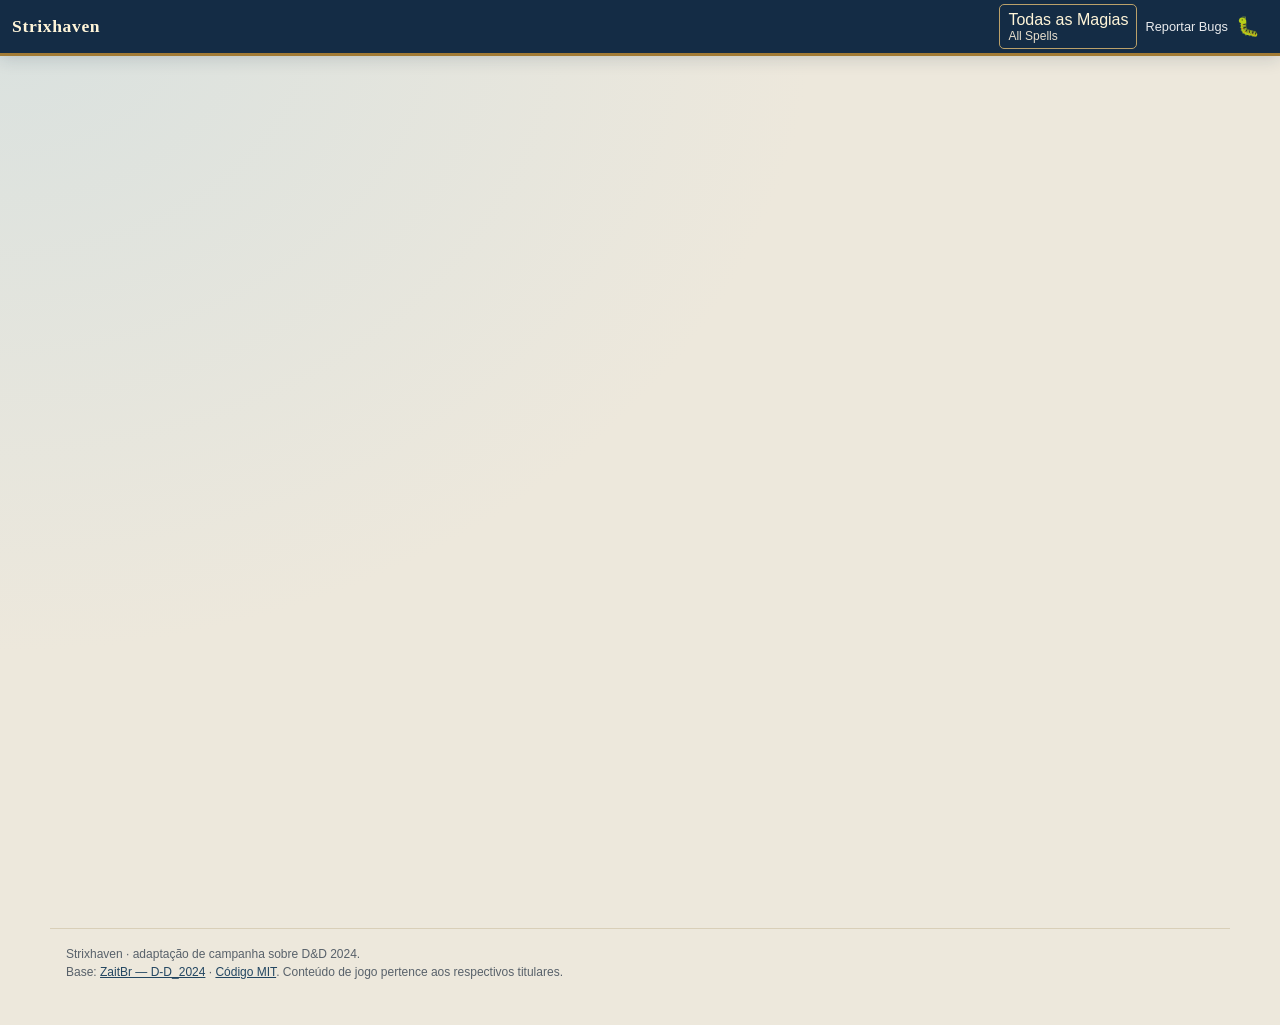
==== commit 268240d9: "new version" ====
--- a/site/index.html
+++ b/site/index.html
@@ -11,6 +11,7 @@
   <link rel="apple-touch-icon" href="img/strixhaven-192.png">
   <link rel="stylesheet" href="css/app.css">
   <link rel="stylesheet" href="css/strixhaven.css">
+  <link rel="stylesheet" href="css/magias-catalogo.css">
 </head>
 <body>
 
@@ -30,6 +31,7 @@
          parece pertencer ao outro (ver app.css). Some sozinho quando
          #header-acoes está vazio, via CSS. -->
     <span class="header-separador no-print" aria-hidden="true"></span>
+    <nav id="magias-nav" class="no-print" aria-label="Catálogo de magias"><a id="menu-todas-magias" href="#magias"><span>Todas as Magias</span><small lang="en">All Spells</small></a></nav>
     <span id="label-reportar-bug" class="header-rotulo no-print">Reportar Bugs</span>
     <button id="btn-reportar-bug" class="header-btn no-print" title="Reportar problema ou sugestão" aria-label="Reportar Bugs">🐛</button>
   </header>
--- a/site/css/strixhaven.css
+++ b/site/css/strixhaven.css
@@ -85,3 +85,11 @@
   .sh-selo { background: white; color: black; }
   .sh-registro { break-inside: avoid; }
 }
+/* Rótulos bilíngues: duas linhas, sem altura fixa ou truncamento. */
+.localized-label { display: inline-block; min-width: 0; margin-right: .35rem; text-align: inherit; }
+.localized-label .localized-label__primary { display: block; color: var(--text); font-size: 1rem; font-weight: 600; line-height: 1.2; overflow-wrap: anywhere; }
+[data-classe][hidden] { display: none; }
+.localized-label .localized-label__secondary { display: block; margin-top: .1rem; color: var(--text-muted); font-size: .8rem; font-weight: 400; line-height: 1.3; overflow-wrap: anywhere; }
+.catalogo-alerta { padding: 1rem; margin: .75rem 0; border: 2px solid currentColor; border-radius: .5rem; color: #fff; background: #72300c; }
+.catalogo-alerta.error { background: #851b28; }
+.catalogo-alerta.info { background: #124c6b; }
--- a/site/css/magias-catalogo.css
+++ b/site/css/magias-catalogo.css
@@ -0,0 +1,27 @@
+/* Exclusivo das superfícies de magia; os demais catálogos não são alterados. */
+#magias-nav { flex: 0 0 auto; margin-inline: .5rem; }
+#menu-todas-magias { display: inline-block; color: #fff5d8; text-decoration: none; padding: .3rem .5rem; border: 1px solid #bba16a; border-radius: 5px; line-height: 1.2; }
+#menu-todas-magias span, #menu-todas-magias small { display: block; }
+#menu-todas-magias small { font-size: .75rem; color: #e8dfcd; }
+.spell-browser { min-width: 0; }
+.spell-browser h2 small { display: block; font-size: .8rem; color: var(--text-muted); }
+.spell-browser label { display: block; margin-block: .5rem; }
+.spell-filter-grid { display: grid; grid-template-columns: repeat(auto-fit, minmax(min(100%, 210px), 1fr)); gap: .5rem 1rem; }
+.spell-filter-grid > *, .spell-results > * { min-width: 0; }
+.spell-results { display: grid; grid-template-columns: repeat(auto-fit, minmax(min(100%, 320px), 1fr)); gap: 1rem; }
+.spell-result { border: 1px solid var(--border); border-radius: .5rem; padding: 1rem; background: var(--bg-card); overflow-wrap: anywhere; }
+.spell-classes { display: flex; gap: .3rem; flex-wrap: wrap; }
+.spell-classes small { display: block; }
+.spell-source { font-size: .8rem; color: var(--text-muted); }
+.spell-warning { padding: .5rem .75rem; border: 2px solid; border-radius: .3rem; margin: .5rem 0; }
+.spell-warning p { margin: .3rem 0; }
+.spell-warning.error { color: #fff; background: #851b28; border-color: #851b28; }
+.spell-warning.info { color: #fff; background: #124c6b; border-color: #124c6b; }
+.spell-compatible { font-weight: 600; }
+.spell-suggestions { max-height: 260px; overflow: auto; }
+.spell-browser button small, .spell-search-action small { display: block; font-size: .75rem; }
+.spell-browser .btn, .spell-search-action { max-width: 100%; min-width: 0; white-space: normal; overflow-wrap: anywhere; }
+.spell-browser .btn:has(small), .spell-search-action { flex-direction: column; }
+.spell-browser [hidden] { display: none; }
+@media(max-width: 650px) { :root { --header-h: 104px; } #app-header:has(#magias-nav) { flex-wrap: wrap; } #magias-nav { order: 2; width: 100%; margin: 4px 0; } .spell-browser [id] { scroll-margin-top: 112px; } }
+@media print { #magias-nav { display: none; } }
